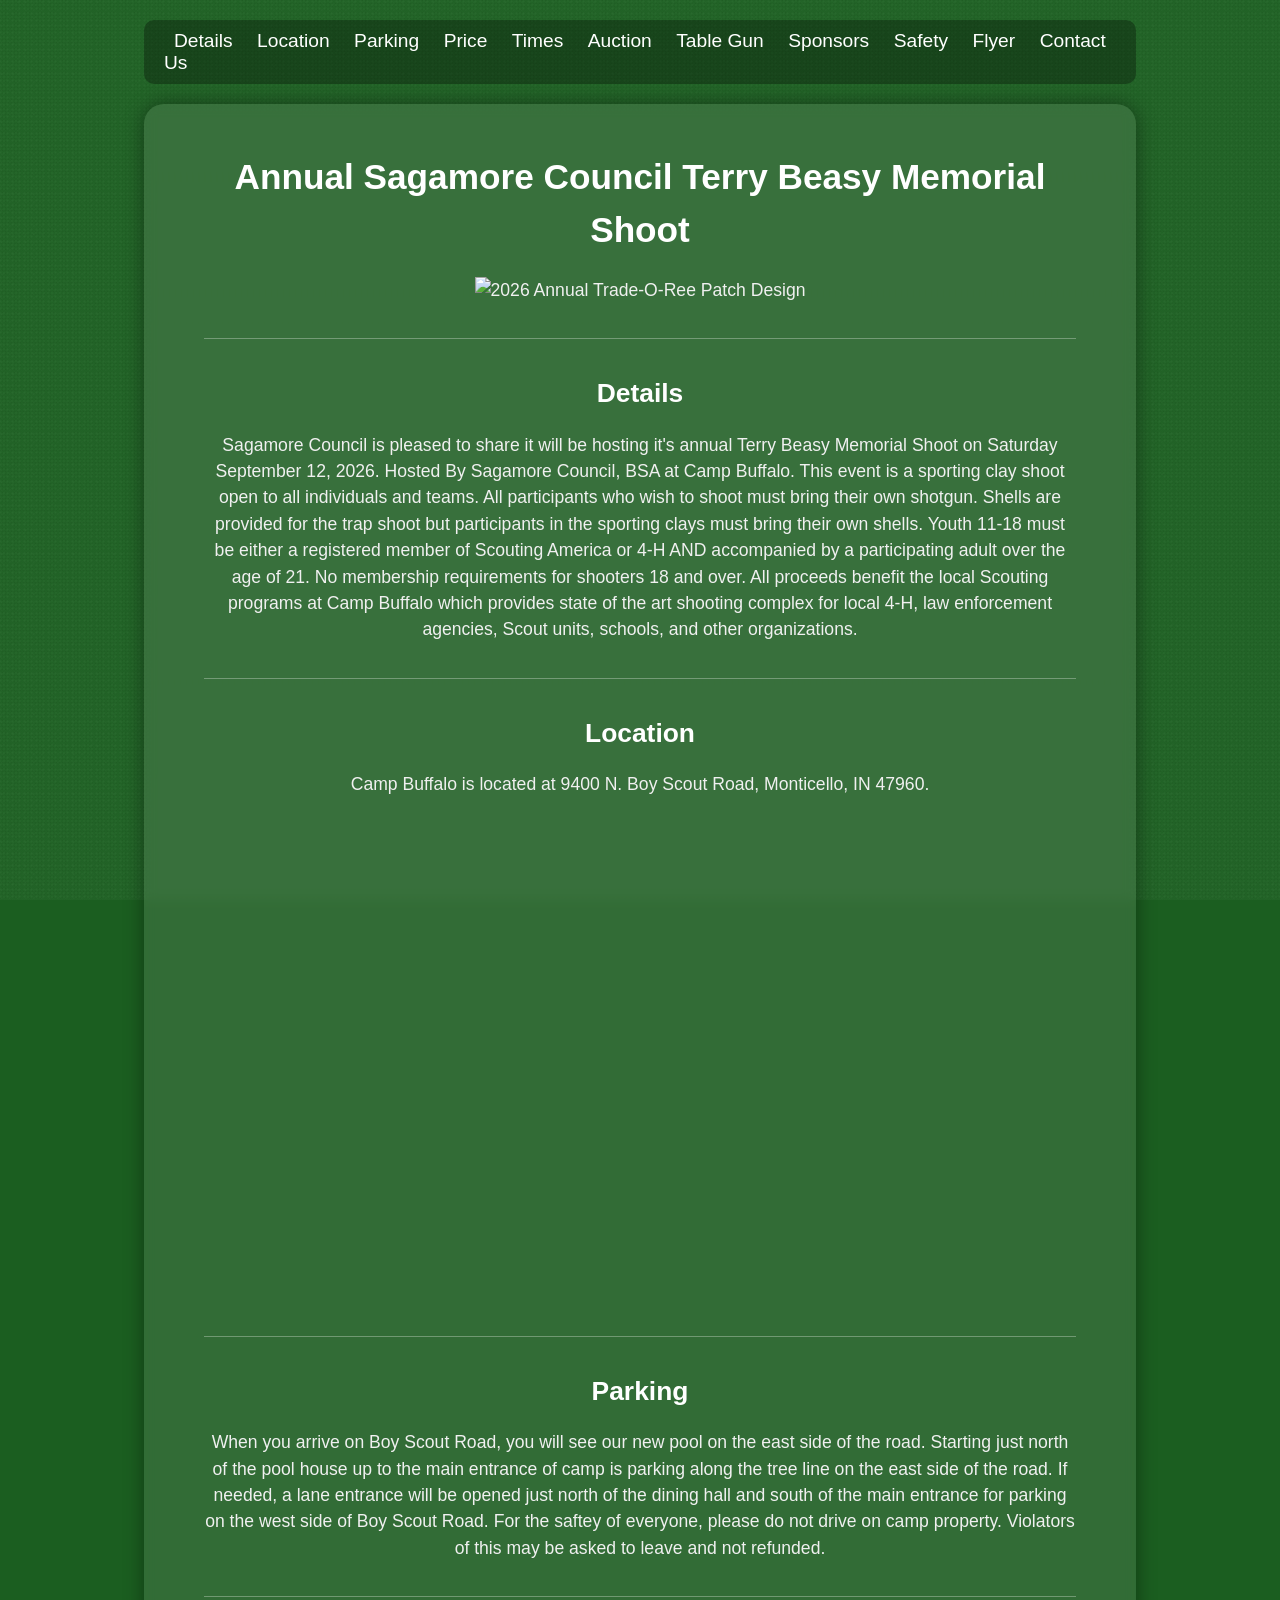
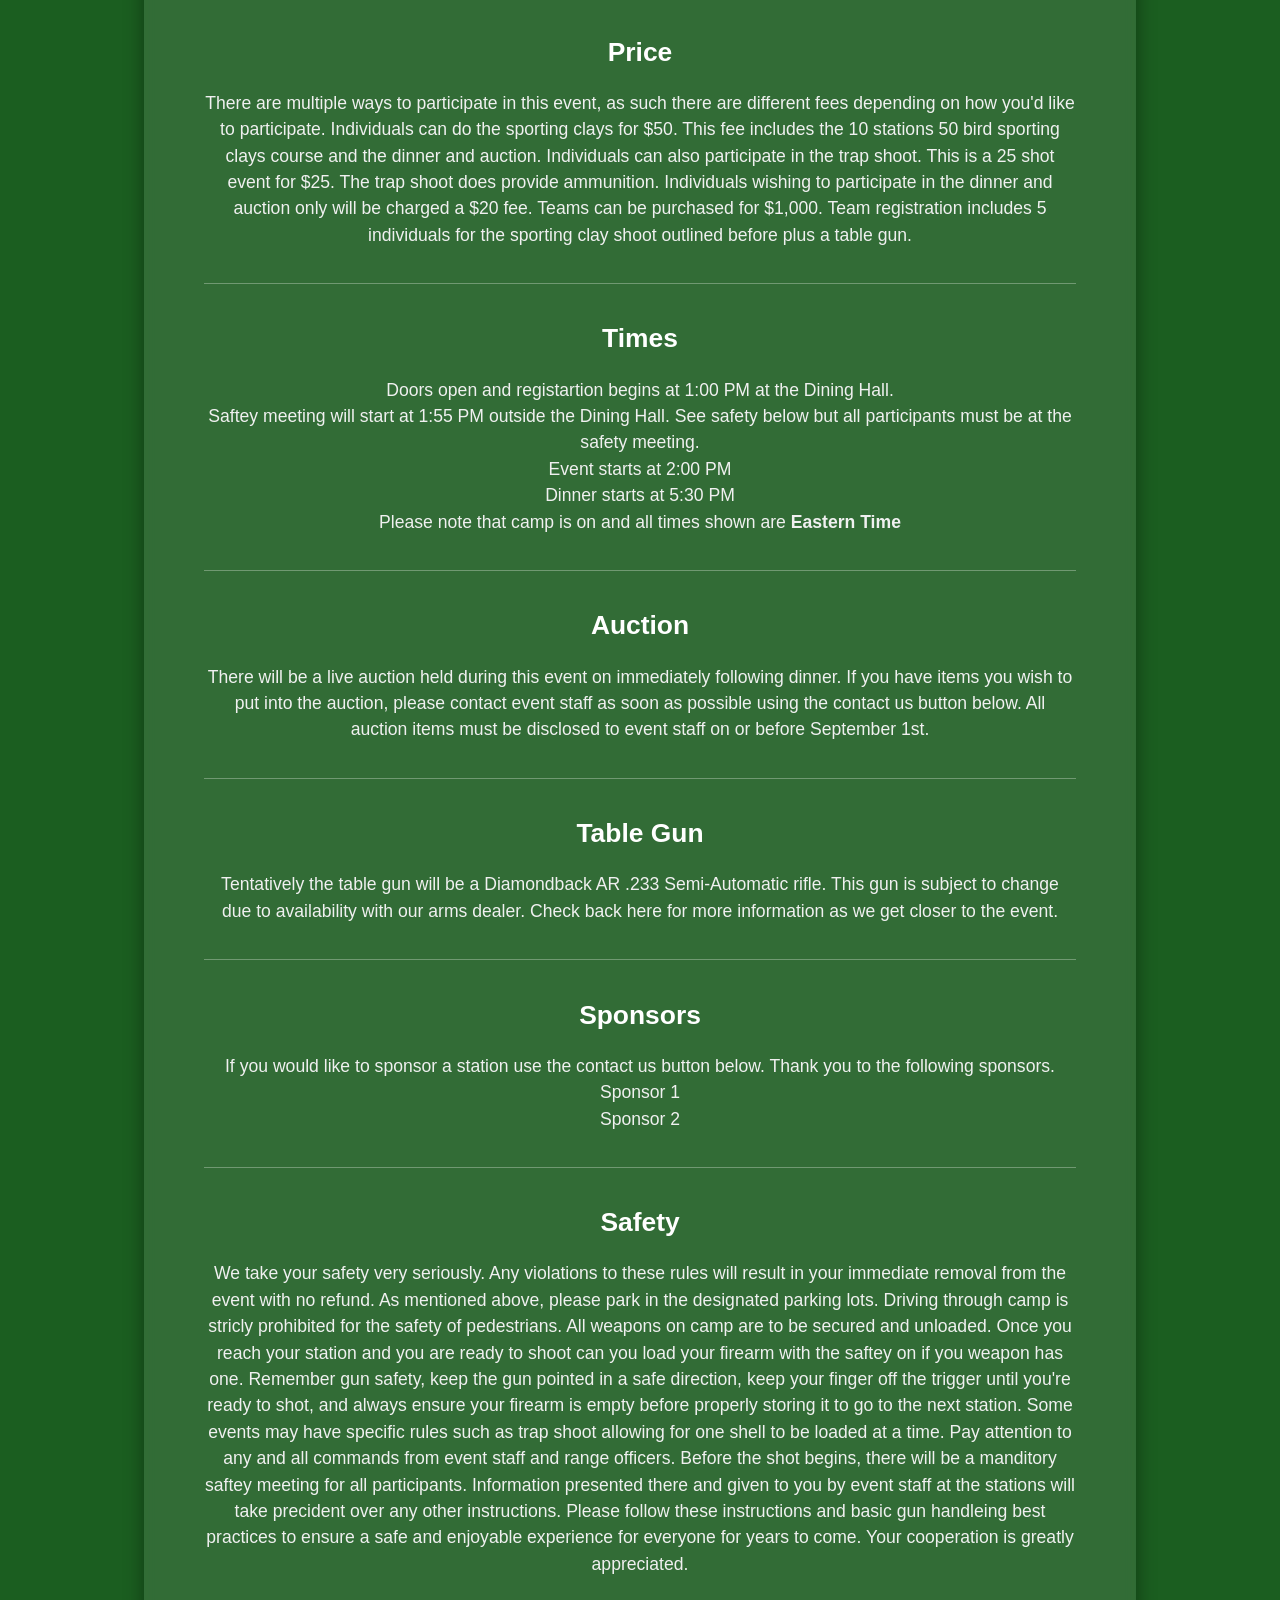
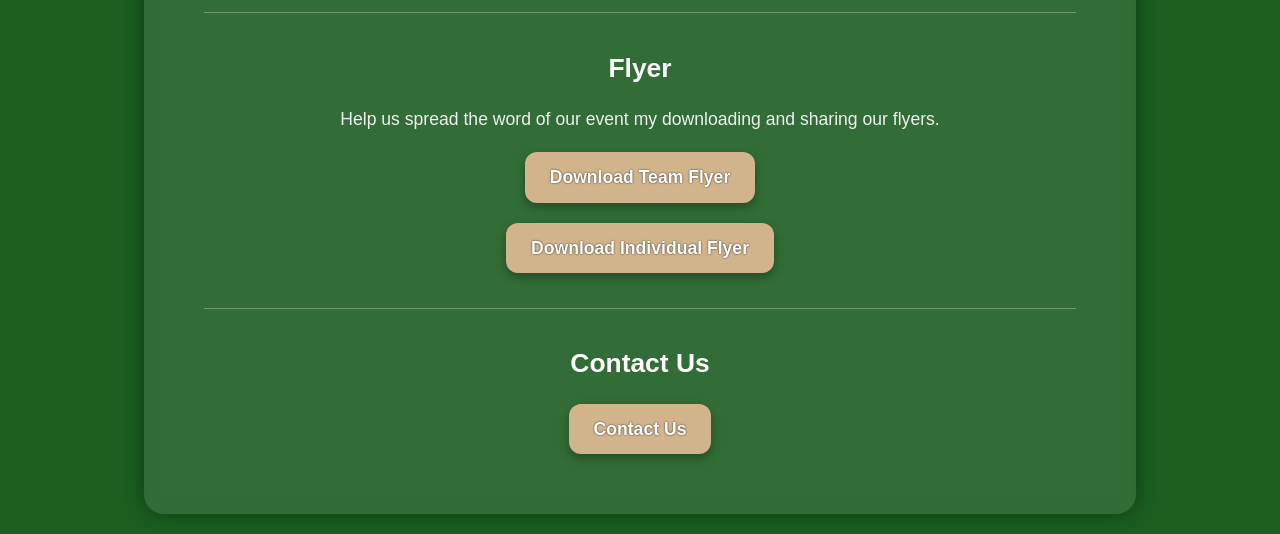
==== index.html @ 4e675dd2 "minor changes" ====
<!DOCTYPE html>
<html lang="en">
  <head>
    <meta charset="UTF-8" />
    <!-- Ensure responsive behavior on mobile devices -->
    <meta name="viewport" content="width=device-width, initial-scale=1" />
    <title>Trade-O-Ree</title>
    <link rel="stylesheet" href="css/index.css" />
  </head>
  <body>
    <div class="menu">
      <button class="menu-toggle">☰ Menu</button>
      <div class="menu-items">
        <a href="#details">Details</a>
        <a href="#location">Location</a>
        <a href="#parking">Parking</a>
        <a href="#price">Price</a>
        <a href="#times">Times</a>
        <a href="#auction">Auction</a>
        <a href="#table-gun">Table Gun</a>
        <a href="#sponsors">Sponsors</a>
        <a href="#safety">Safety</a>
        <a href="#flyer">Flyer</a>
        <a href="#contact-us">Contact Us</a>
      </div>
    </div>
    <div class="content">
      <h1>
        Annual Sagamore Council Terry Beasy Memorial Shoot
      </h1>
      <div class="image-container">
        <img src="/images/logo.png" alt="2026 Annual Trade-O-Ree Patch Design"/>
      </div>
      <hr>
      <h2 id="details">
        Details
      </h2>
      <p>
        Sagamore Council is pleased to share it will be hosting it's annual Terry Beasy Memorial Shoot on Saturday September 12, 2026. Hosted By Sagamore Council, BSA at Camp Buffalo. This event is a sporting clay shoot open to all individuals and teams. All participants who wish to shoot must bring their own shotgun. Shells are provided for the trap shoot but participants in the sporting clays must bring their own shells. Youth 11-18 must be either a registered member of Scouting America or 4-H AND accompanied by a participating adult over the age of 21. No membership requirements for shooters 18 and over. All proceeds benefit the local Scouting programs at Camp Buffalo which provides state of the art shooting complex for local 4-H, law enforcement agencies, Scout units, schools, and other organizations.
      </p>
      <hr>
      <h2 id="location">
        Location
      </h2>
      <p>
        Camp Buffalo is located at 9400 N. Boy Scout Road, Monticello, IN 47960.
        <br><br>
        <div class="location-map">
          <iframe src="https://www.google.com/maps/embed?pb=!1m18!1m12!1m3!1d3577.8941234179297!2d-86.73097756455464!3d40.88787460000003!2m3!1f0!2f0!3f0!3m2!1i1024!2i768!4f13.1!3m3!1m2!1s0x8813b83a3d35df85%3A0x8cc5e13fc4581c1a!2sCamp%20Buffalo%2C%20Sagamore%20Council%2C%20Boy%20Scouts%20of%20America!5e1!3m2!1sen!2sus!4v1775480855046!5m2!1sen!2sus" width="600" height="450" style="border:0;" allowfullscreen="" loading="lazy" referrerpolicy="no-referrer-when-downgrade"></iframe>
        </div>
      </p>
      <hr>
      <h2 id="parking">
        Parking
      </h2>
      <p>
        When you arrive on Boy Scout Road, you will see our new pool on the east side of the road. Starting just north of the pool house up to the main entrance of camp is parking along the tree line on the east side of the road. If needed, a lane entrance will be opened just north of the dining hall and south of the main entrance for parking on the west side of Boy Scout Road. For the saftey of everyone, please do not drive on camp property. Violators of this may be asked to leave and not refunded.
      </p>
      <hr>
      <h2 id="price">
        Price
      </h2>
      <p>
        There are multiple ways to participate in this event, as such there are different fees depending on how you'd like to participate. Individuals can do the sporting clays for $50. This fee includes the 10 stations 50 bird sporting clays course and the dinner and auction. Individuals can also participate in the trap shoot. This is a 25 shot event for $25. The trap shoot does provide ammunition. Individuals wishing to participate in the dinner and auction only will be charged a $20 fee. Teams can be purchased for $1,000. Team registration includes 5 individuals for the sporting clay shoot outlined before plus a table gun.
      </p>
      <hr>
      <h2 id="times">
        Times
      </h2>
      <p>
        Doors open and registartion begins at 1:00 PM at the Dining Hall.
        <br>
        Saftey meeting will start at 1:55 PM outside the Dining Hall. See safety below but all participants must be at the safety meeting.
        <br>
        Event starts at 2:00 PM
        <br>
        Dinner starts at 5:30 PM
        <br>
        Please note that camp is on and all times shown are <b>Eastern Time</b>
      </p>
      <hr>
      <h2 id="auction">
        Auction
      </h2>
      <p>
        There will be a live auction held during this event on immediately following dinner. If you have items you wish to put into the auction, please contact event staff as soon as possible using the contact us button below. All auction items must be disclosed to event staff on or before September 1st.
      </p>
      <hr>
      <h2 id="table-gun">
        Table Gun
      </h2>
      <p>
        Tentatively the table gun will be a Diamondback AR .233 Semi-Automatic rifle. This gun is subject to change due to availability with our arms dealer. Check back here for more information as we get closer to the event.
      </p>
      <hr>
      <h2 id="sponsors">
        Sponsors
      </h2>
      <p>
        If you would like to sponsor a station use the contact us button below. Thank you to the following sponsors. 
        <br>Sponsor 1
        <br>Sponsor 2
      </p>
      <hr>
      <h2 id="safety">
        Safety
      </h2>
      <p>
        We take your safety very seriously. Any violations to these rules will result in your immediate removal from the event with no refund. As mentioned above, please park in the designated parking lots. Driving through camp is stricly prohibited for the safety of pedestrians. All weapons on camp are to be secured and unloaded. Once you reach your station and you are ready to shoot can you load your firearm with the saftey on if you weapon has one. Remember gun safety, keep the gun pointed in a safe direction, keep your finger off the trigger until you're ready to shot, and always ensure your firearm is empty before properly storing it to go to the next station. Some events may have specific rules such as trap shoot allowing for one shell to be loaded at a time. Pay attention to any and all commands from event staff and range officers. Before the shot begins, there will be a manditory saftey meeting for all participants. Information presented there and given to you by event staff at the stations will take precident over any other instructions. Please follow these instructions and basic gun handleing best practices to ensure a safe and enjoyable experience for everyone for years to come. Your cooperation is greatly appreciated.
      </p>
      <hr>
      <h2 id="flyer">
        Flyer
      </h2>
      <p>
        Help us spread the word of our event my downloading and sharing our flyers.
        <br>
        <div class="button-container">
          <a href="/flyer/2026 Shoot for Youth Corporate Sponsor.pdf" class="cta-button" download>Download Team Flyer</a>
        </div>
        <div class="button-container">
          <a href="/flyer/2026 Shoot for Youth.pdf" class="cta-button" download>Download Individual Flyer</a>
        </div>
      </p>
      <hr>
      <h2 class="contact-us">
        Contact Us
      </h2>
      <div class="button-container">
        <a href="mailto:stephenwbowman@yahoo.com?subject=2026%20Terry%20Beasy%20Memorial%20Shoot" class="cta-button" download>Contact Us</a>
      </div>
    </div>
    <script>
      const toggleButton = document.querySelector(".menu-toggle");
      const menuItems = document.querySelector(".menu-items");
      toggleButton.addEventListener("click", () => {
        menuItems.classList.toggle("show");
      });
    </script>
  </body>
</html>
---- css/index.css ----
html {
    /* Base deep red color */
    background-color: #1B5E20;

    /* High-noise fuzzy felt texture using multiple radial gradients */
    background-image:
        radial-gradient(rgba(255,255,255,0.05) 0.5px, transparent 1px),
        radial-gradient(rgba(0,0,0,0.05) 0.5px, transparent 1px),
        radial-gradient(rgba(200,255,200,0.04) 0.5px, transparent 1px),
        radial-gradient(rgba(0,90,0,0.04) 0.5px, transparent 1px),
        radial-gradient(rgba(220,255,220,0.03) 0.5px, transparent 1px),
        radial-gradient(rgba(0,70,0,0.03) 0.5px, transparent 1px),
        radial-gradient(rgba(180,255,180,0.02) 0.5px, transparent 1px),
        radial-gradient(rgba(0,50,0,0.02) 0.5px, transparent 1px),
        radial-gradient(rgba(210,255,210,0.015) 0.5px, transparent 1px),
        radial-gradient(rgba(0,40,0,0.015) 0.5px, transparent 1px);

    /* Small sizes to make the noise dense */
    background-size: 2px 2px, 3px 3px, 4px 4px, 5px 5px, 6px 6px, 7px 7px, 8px 8px, 9px 9px, 10px 10px, 12px 12px;

    /* Slight offsets to break patterns */
    background-position: 0 0, 1px 2px, 2px 3px, 3px 1px, 4px 5px, 5px 2px, 6px 6px, 7px 4px, 8px 9px, 10px 6px;

    background-repeat: repeat;
    background-attachment: fixed;

    margin: 0;
    padding: 0;
    font-family: sans-serif;
}

body {
    margin: 0;
    padding: 0;
    min-height: 100vh;
    padding: 20px;
}

.content {
    width: 80%;
    margin: 20px auto 0 auto;   /* 20px margin above content so it's below menu */
    background-color: rgba(120, 150, 120, 0.25); 
    padding: 40px 60px;         
    box-sizing: border-box;
    border-radius: 20px;                
    backdrop-filter: blur(6px);
    box-shadow: 0 0 20px rgba(0, 0, 0, 0.4);
    color: #f0f0f0;
    font-family: "Segoe UI", sans-serif;
    line-height: 1.5;
    font-size: 1.1rem;
}
@media (max-width: 768px) {
    .content {
        width: 90%;
        padding: 30px 20px; /* optional: reduce padding on small screens */
    }
}

.content h1,
.content h2,
.content h3 {
    margin-top: 0.2em;
    margin-bottom: 0.2em;
    color: #ffffff;
    text-align: center;
}

.content p {
    margin-bottom: 1.2rem;
    text-align: center;
}

.content hr {
    border: none;
    border-top: 1px solid rgba(255,255,255,0.3);
    margin: 2em 0;
}

/* Make iframes fully responsive */
.iframe-container {
    position: relative;
    width: 100%;
    padding-bottom: 75%; /* 4:3 aspect ratio */
    height: 0;
    overflow: hidden;
}

.iframe-container iframe {
    position: absolute;
    top: 0;
    left: 0;
    width: 100%;
    height: 100%;
    border: 0;
}

.location-map {
    max-width: 600px;
    width: 100%;
    aspect-ratio: 4 / 3;
    margin: 0 auto;
}

.location-map iframe {
    width: 100%;
    height: 100%;
    border: 0;
}

/* Hotel grid: max 3 columns */
.hotels-grid {
    display: grid;
    grid-template-columns: repeat(3, 1fr); /* max 3 columns */
    gap: 20px;
}

/* Stack for smaller screens */
@media (max-width: 1024px) {
    .hotels-grid {
        grid-template-columns: repeat(2, 1fr); /* 2 columns on tablets */
    }
}

@media (max-width: 768px) {
    .hotels-grid {
        grid-template-columns: 1fr; /* 1 column on phones */
    }
}

.menu {
  width: 80%;
  margin: 0 auto;
  display: flex;
  justify-content: space-around;
  flex-wrap: wrap;
  background-color: rgba(0,0,0,0.3);
  padding: 10px 20px;
  border-radius: 10px;
  box-sizing: border-box;
  position: sticky;
  top: 20px;
  z-index: 1000;
}

.menu-items a {
  color: #fff;
  text-decoration: none;
  margin: 0 10px;
  font-size: 1.2rem;
}

/* Toggle button hidden on desktop */
.menu-toggle {
  display: none;
  background: none;
  border: none;
  color: #fff;
  font-size: 1.5rem;
  cursor: pointer;
}

/* MOBILE ONLY */
@media (max-width: 768px) {
  .menu {
    width: 90%;
    flex-direction: column;
    align-items: flex-start;
  }

  .menu-toggle {
    display: block;
    margin-bottom: 10px;
  }

  .menu-items {
    display: none;
    flex-direction: column;
    width: 100%;
  }

  .menu-items a {
    margin: 10px 0;
    font-size: 1rem;
  }

  .menu-items.show {
    display: flex;
  }
}

.button-container {
    text-align: center; /* centers the button */
    margin: 20px 0;     /* spacing above and below */
}

.cta-button {
    display: inline-block;
    background-color: #D2B48C; /* Scout uniform tan */
    color: #fff; /* text color */ 
    font-family: "Segoe UI", sans-serif;
    font-size: 1.1rem;
    font-weight: bold;
    padding: 12px 25px;
    border-radius: 12px;
    text-decoration: none;
    transition: background-color 0.3s, transform 0.2s;
    box-shadow: 0 4px 10px rgba(0,0,0,0.3);
    text-shadow: 0 0 2px rgba(0,0,0,0.8);
}

.cta-button:hover {
    background-color: #8B7355; /* darker tan */
    transform: scale(1.05);     /* subtle pop effect */
    box-shadow: 0 6px 14px rgba(0,0,0,0.4);
}

/* Responsive for mobile */
@media (max-width: 768px) {
    .cta-button {
        font-size: 1rem;
        padding: 10px 20px;
    }
}

.image-container {
    width: 100%;
    max-width: 600px;
    margin: 20px auto; /* centers the container */
    border-radius: 15px;
    overflow: hidden;
    text-align: center; /* ensures inline-block children are centered */
}

.image-container img {
    display: inline-block; /* center within text-align */
    max-width: 100%;
    height: auto;
}

.image-grid {
    display: grid;
    grid-template-columns: repeat(3, 1fr); /* 3 per row on desktop */
    gap: 20px;
}

@media (max-width: 1024px) {
    .image-grid {
        grid-template-columns: repeat(2, 1fr); /* 2 per row on tablet */
    }
}

@media (max-width: 768px) {
    .image-grid {
        grid-template-columns: 1fr; /* 1 per row on mobile */
    }
}

.image-grid .image-container img {
    width: 100%;
    height: auto;
    border-radius: 12px;
    display: block;
}
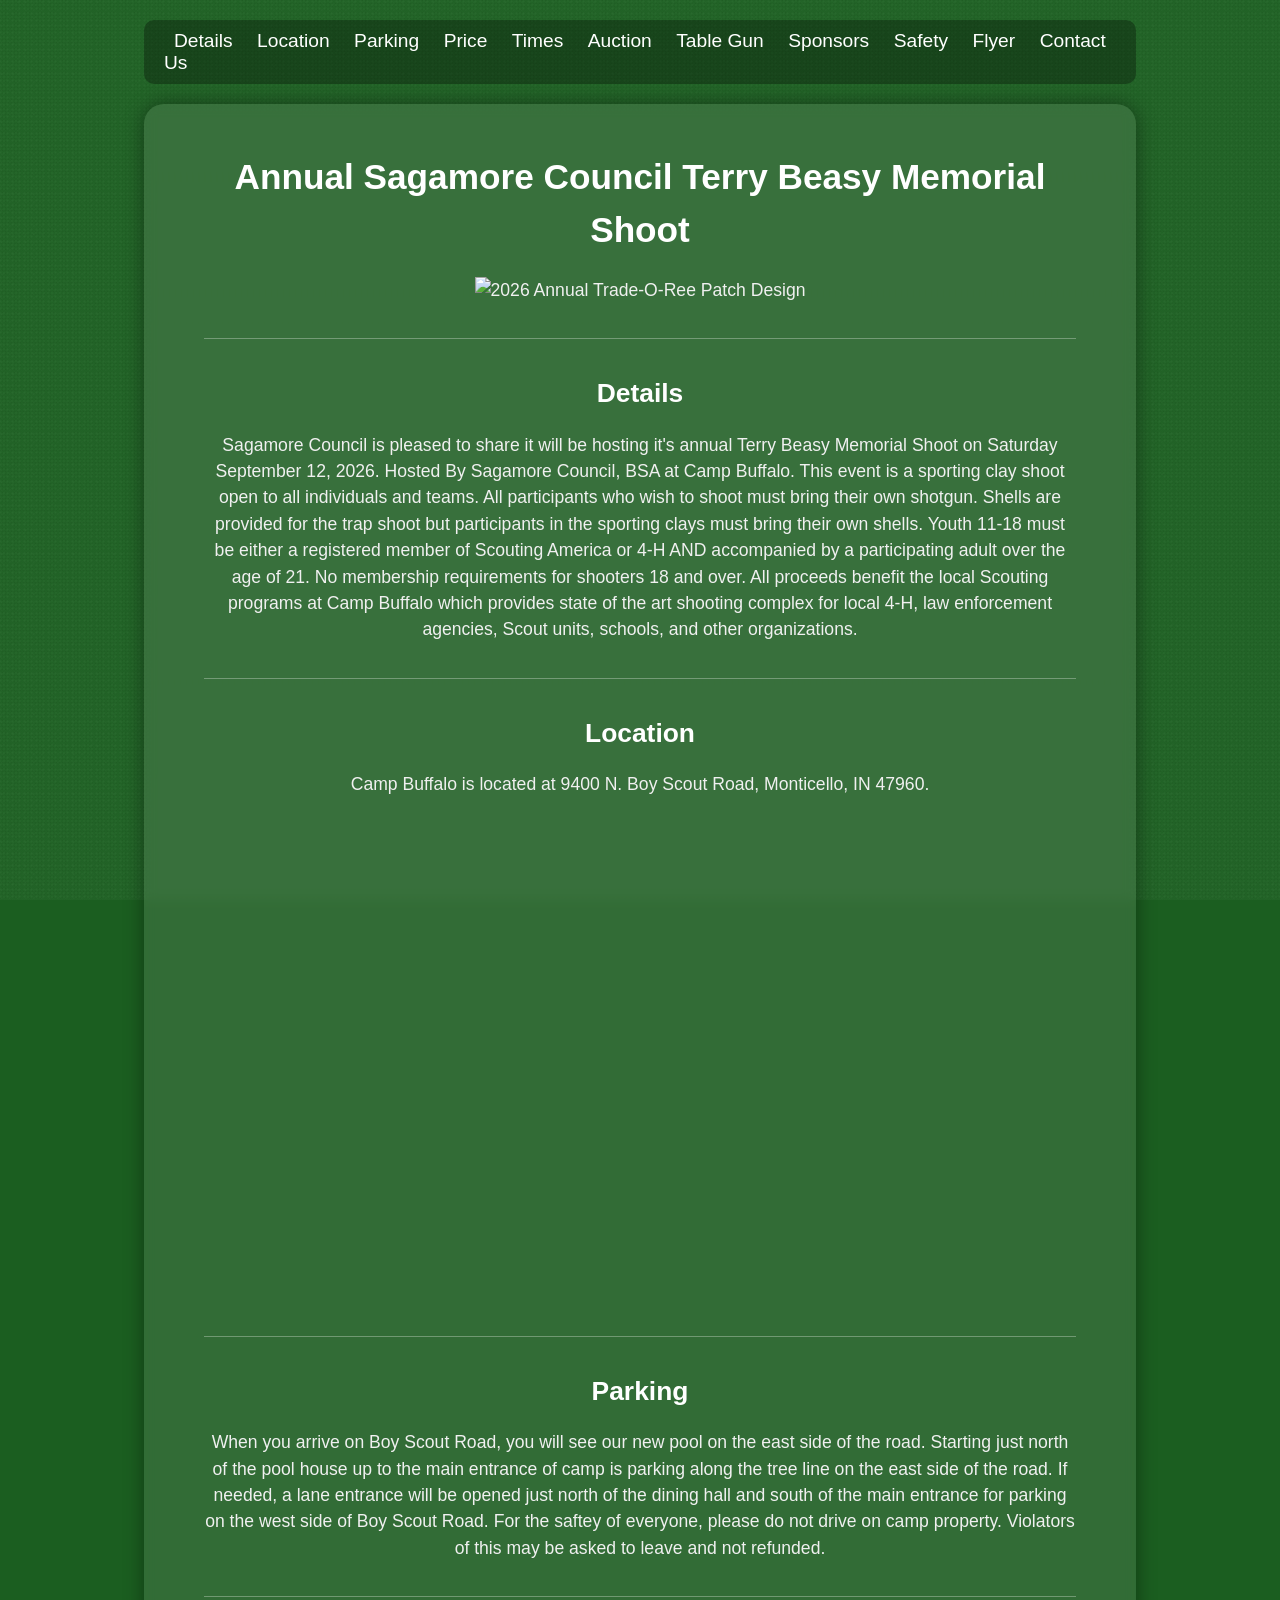
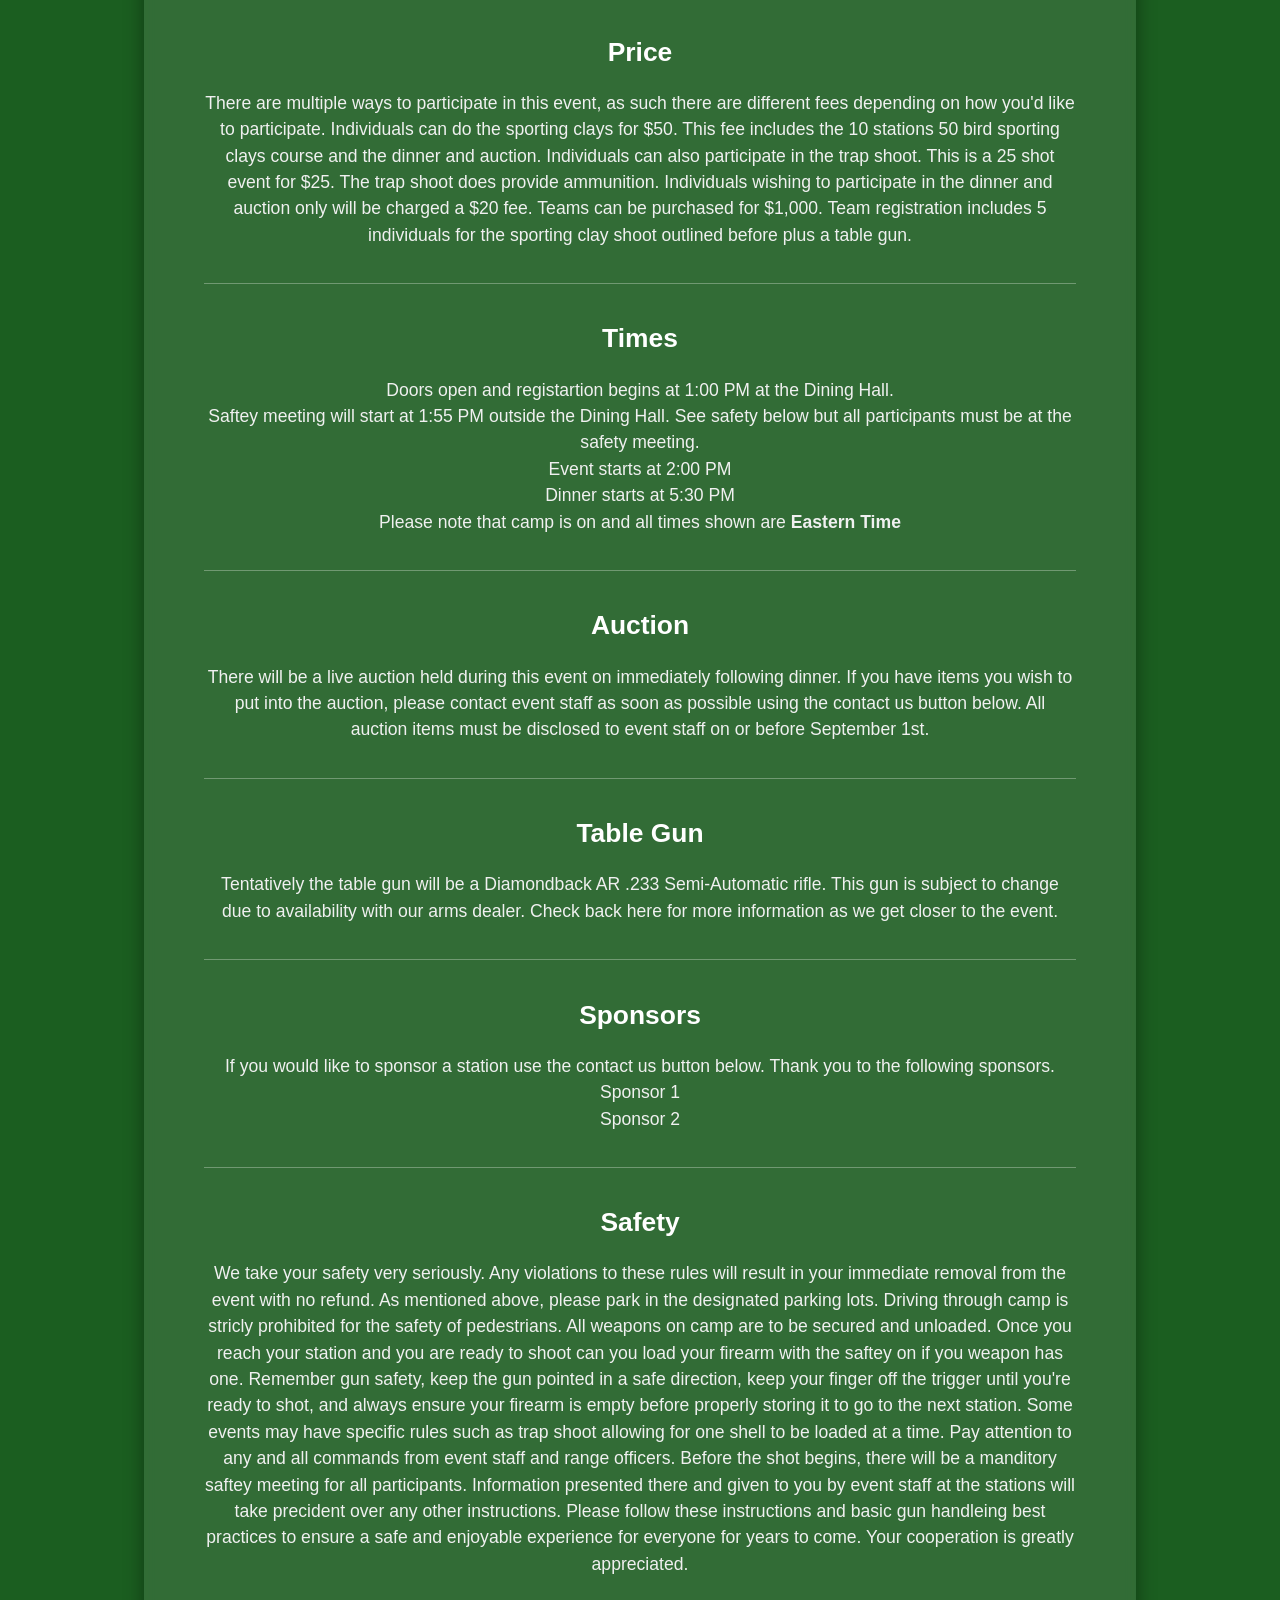
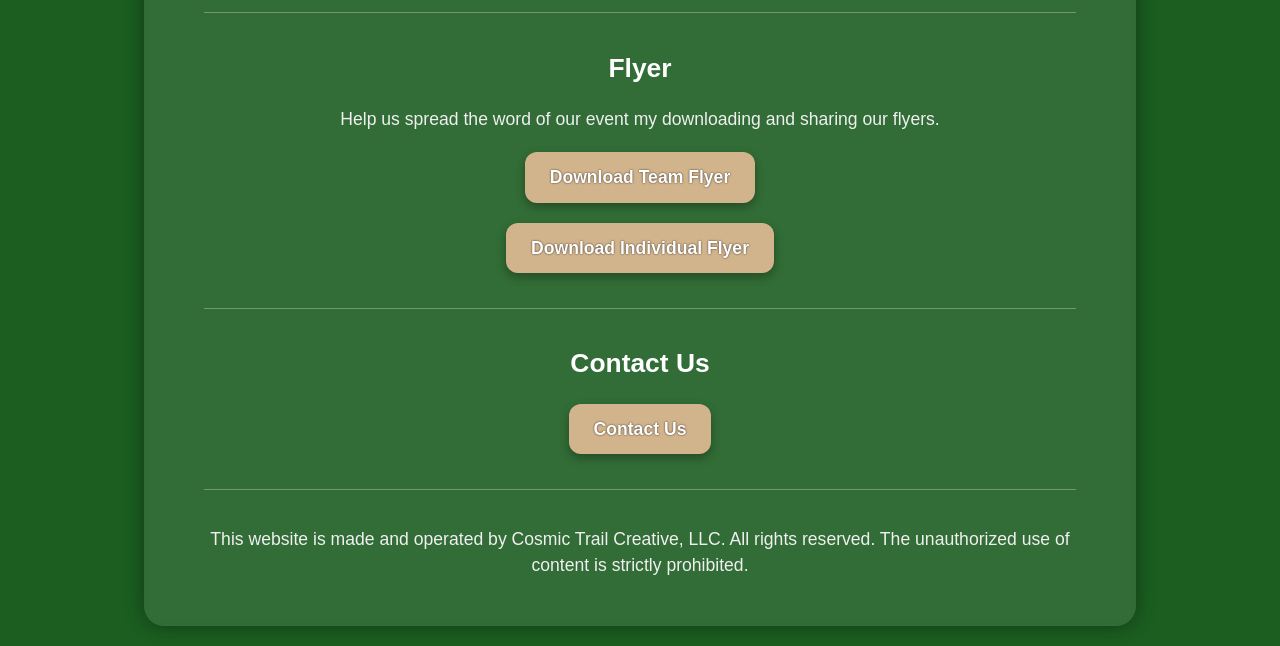
==== commit 9202adf6: "added footer disclaimer" ====
--- a/index.html
+++ b/index.html
@@ -129,6 +129,10 @@
       <div class="button-container">
         <a href="mailto:stephenwbowman@yahoo.com?subject=2026%20Terry%20Beasy%20Memorial%20Shoot" class="cta-button" download>Contact Us</a>
       </div>
+      <hr>
+      <div class="footer">
+        This website is made and operated by Cosmic Trail Creative, LLC. All rights reserved. The unauthorized use of content is strictly prohibited.
+      </div>
     </div>
     <script>
       const toggleButton = document.querySelector(".menu-toggle");
--- a/css/index.css
+++ b/css/index.css
@@ -261,4 +261,9 @@
     height: auto;
     border-radius: 12px;
     display: block;
+}
+
+.footer {
+    margin-bottom: 0.5rem;
+    text-align: center;  
 }
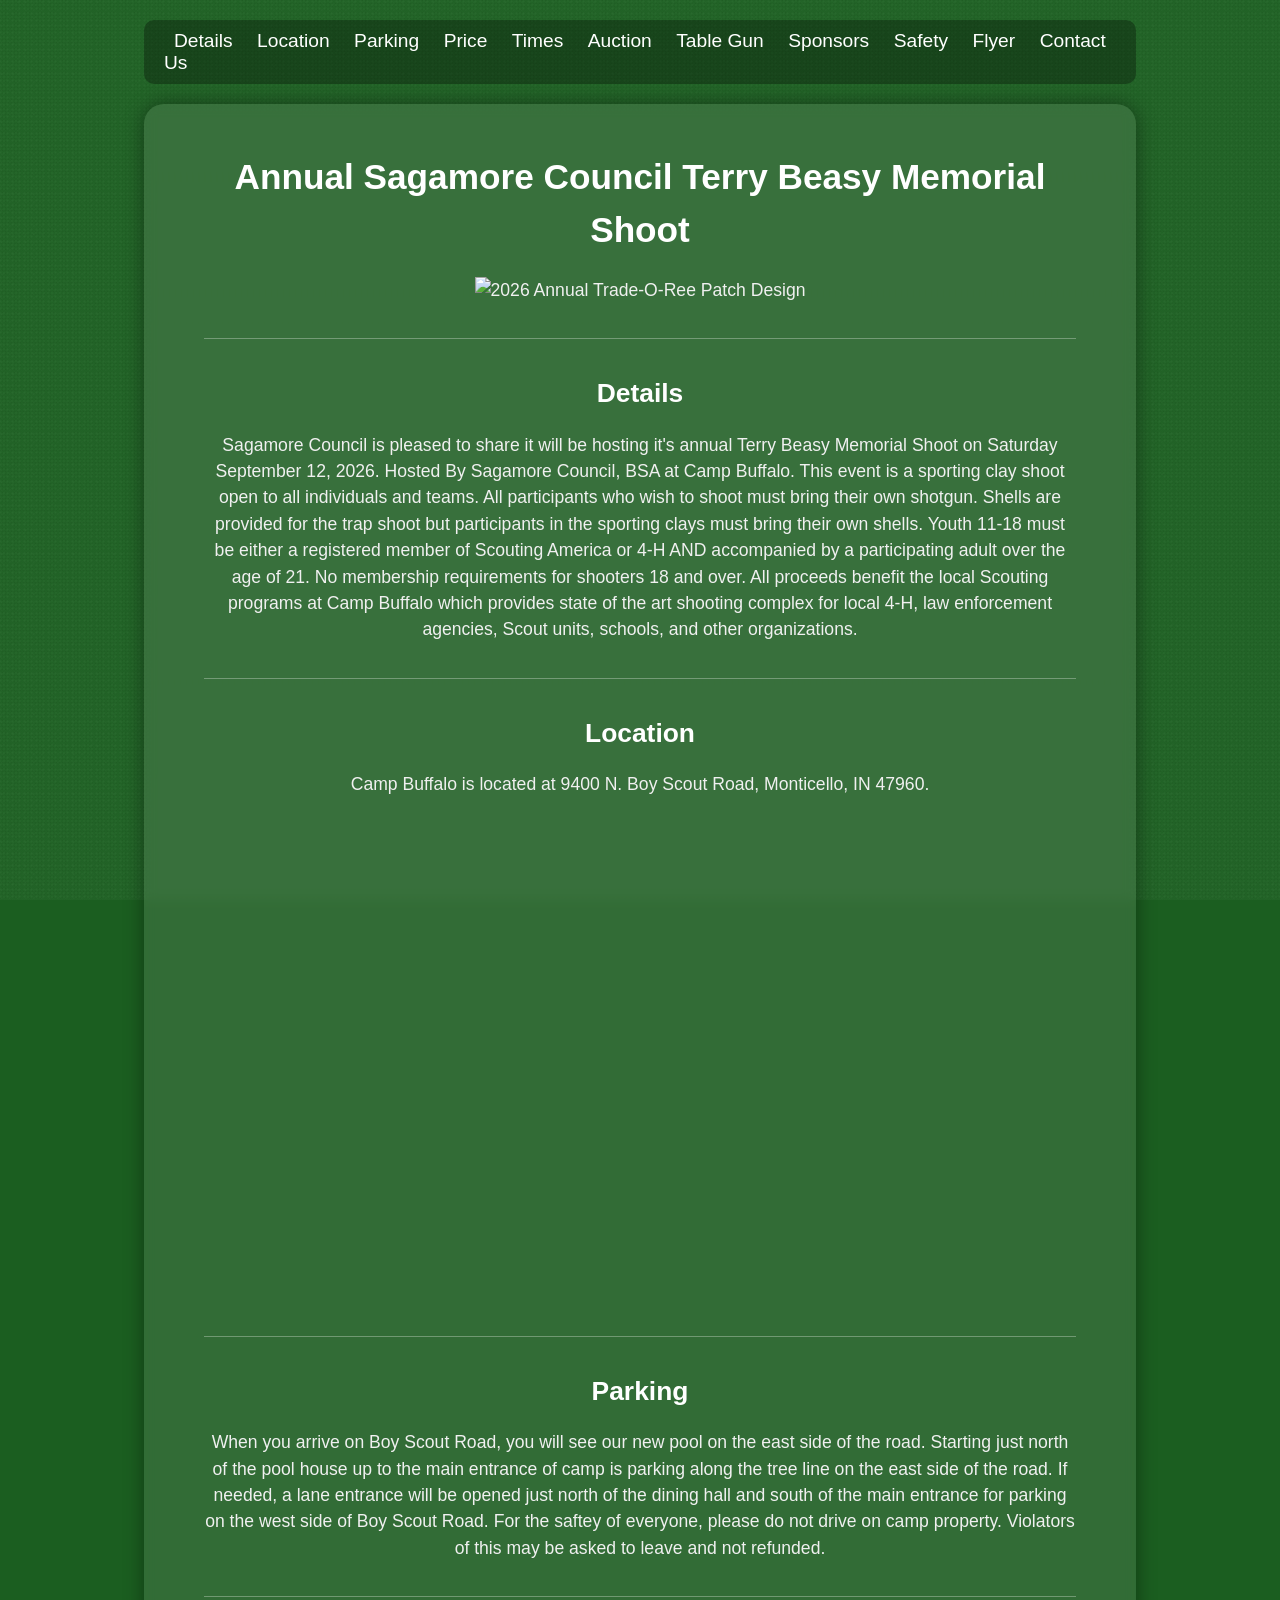
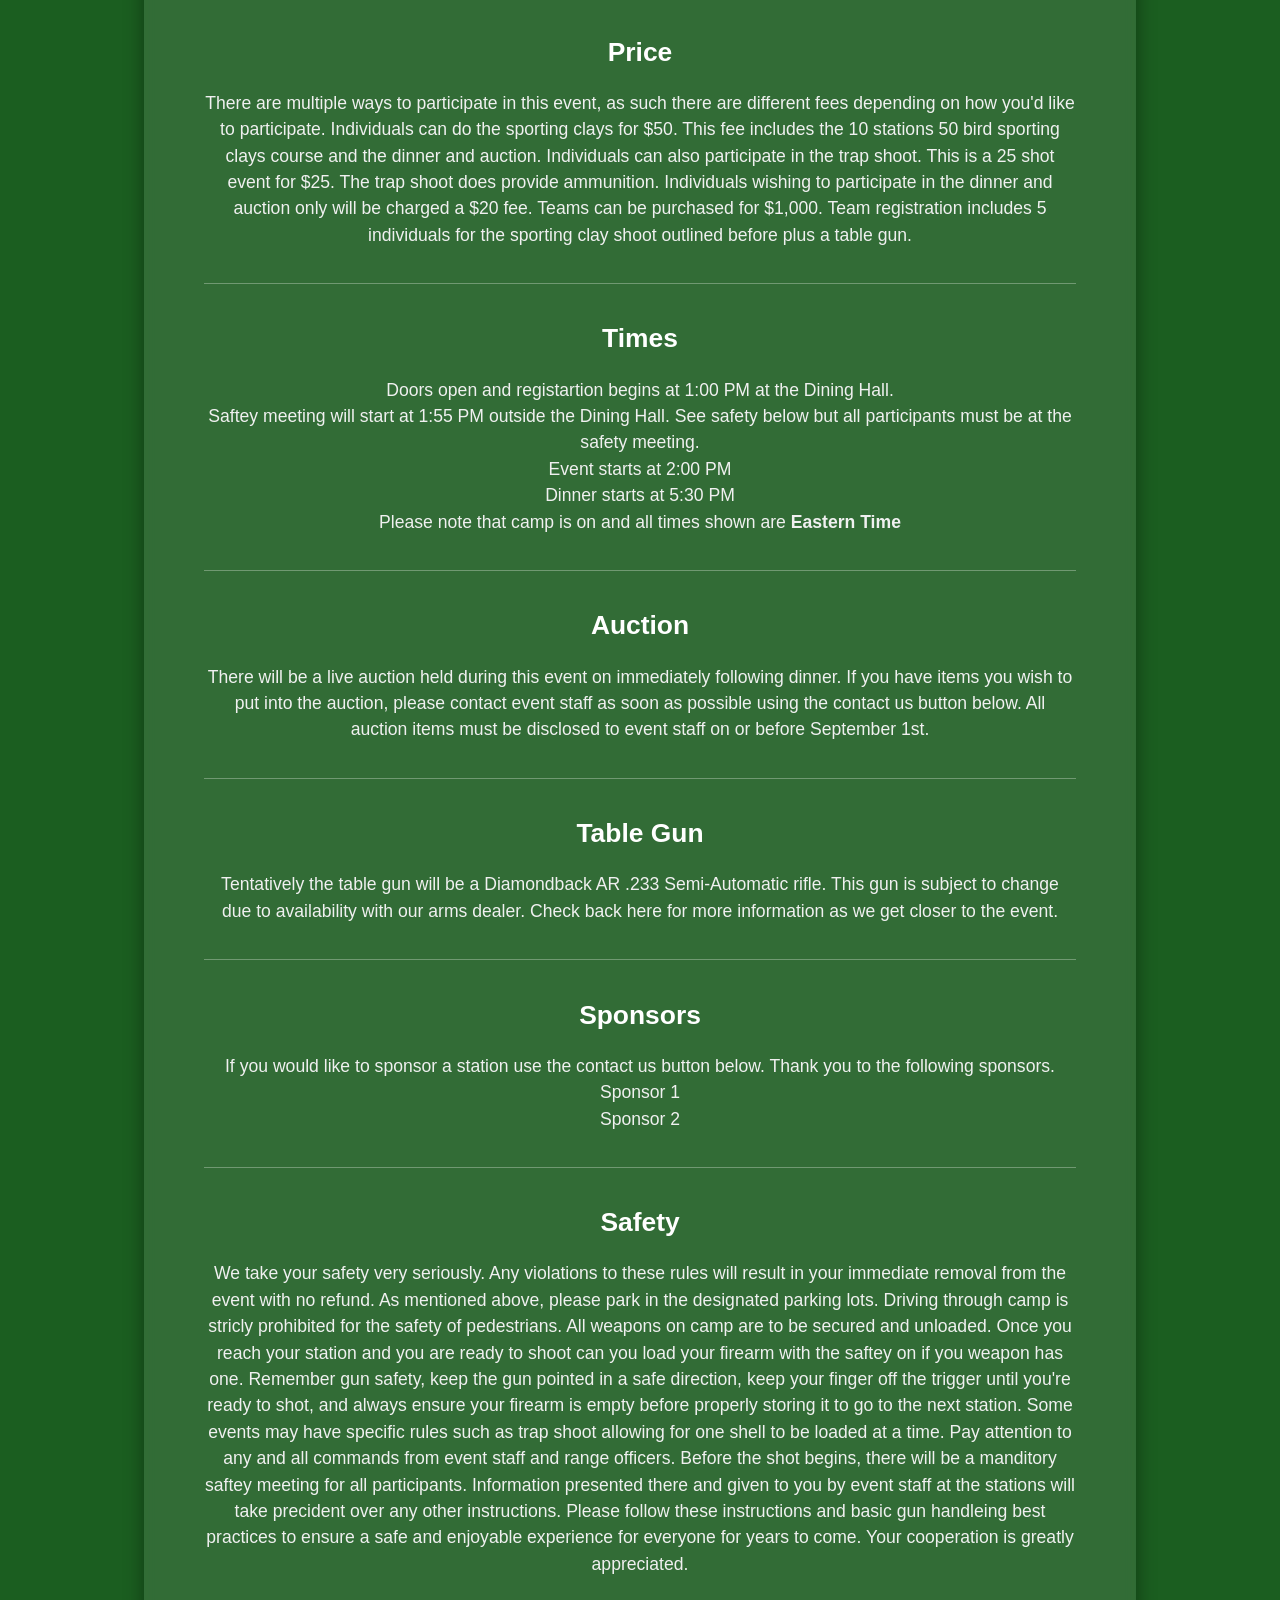
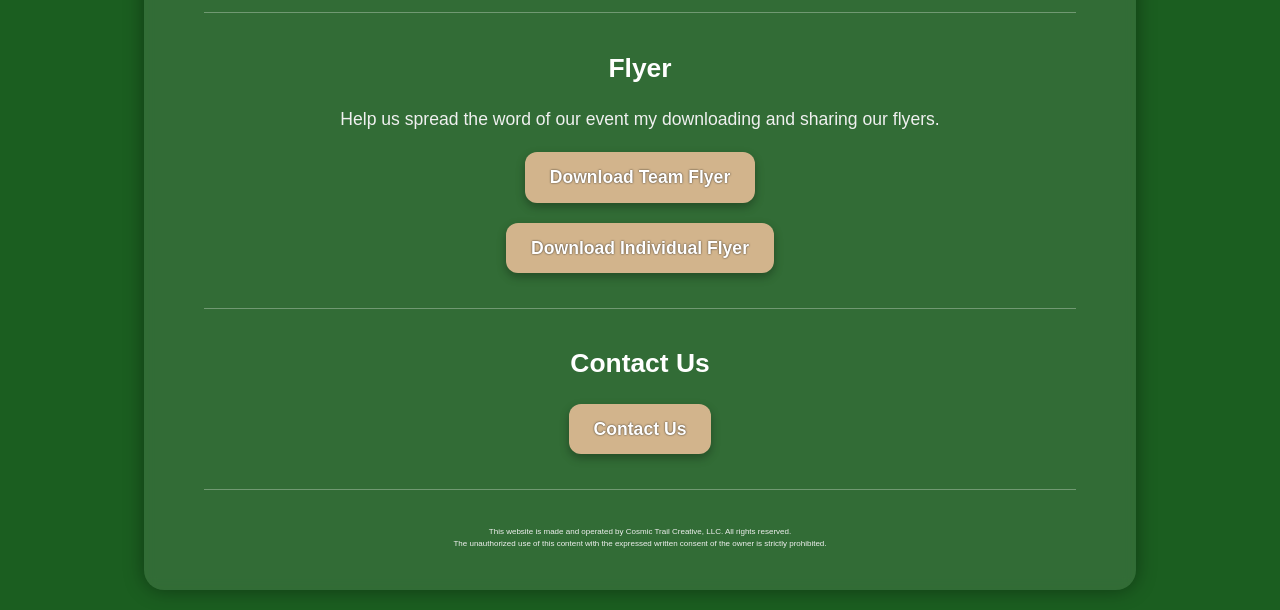
==== commit a22bece8: "footer adjustments" ====
--- a/index.html
+++ b/index.html
@@ -131,7 +131,9 @@
       </div>
       <hr>
       <div class="footer">
-        This website is made and operated by Cosmic Trail Creative, LLC. All rights reserved. The unauthorized use of content is strictly prohibited.
+        This website is made and operated by Cosmic Trail Creative, LLC. All rights reserved.
+        <br>
+        The unauthorized use of this content with the expressed written consent of the owner is strictly prohibited.
       </div>
     </div>
     <script>
--- a/css/index.css
+++ b/css/index.css
@@ -264,6 +264,6 @@
 }
 
 .footer {
-    margin-bottom: 0.5rem;
+    font-size: 0.5rem;
     text-align: center;  
 }
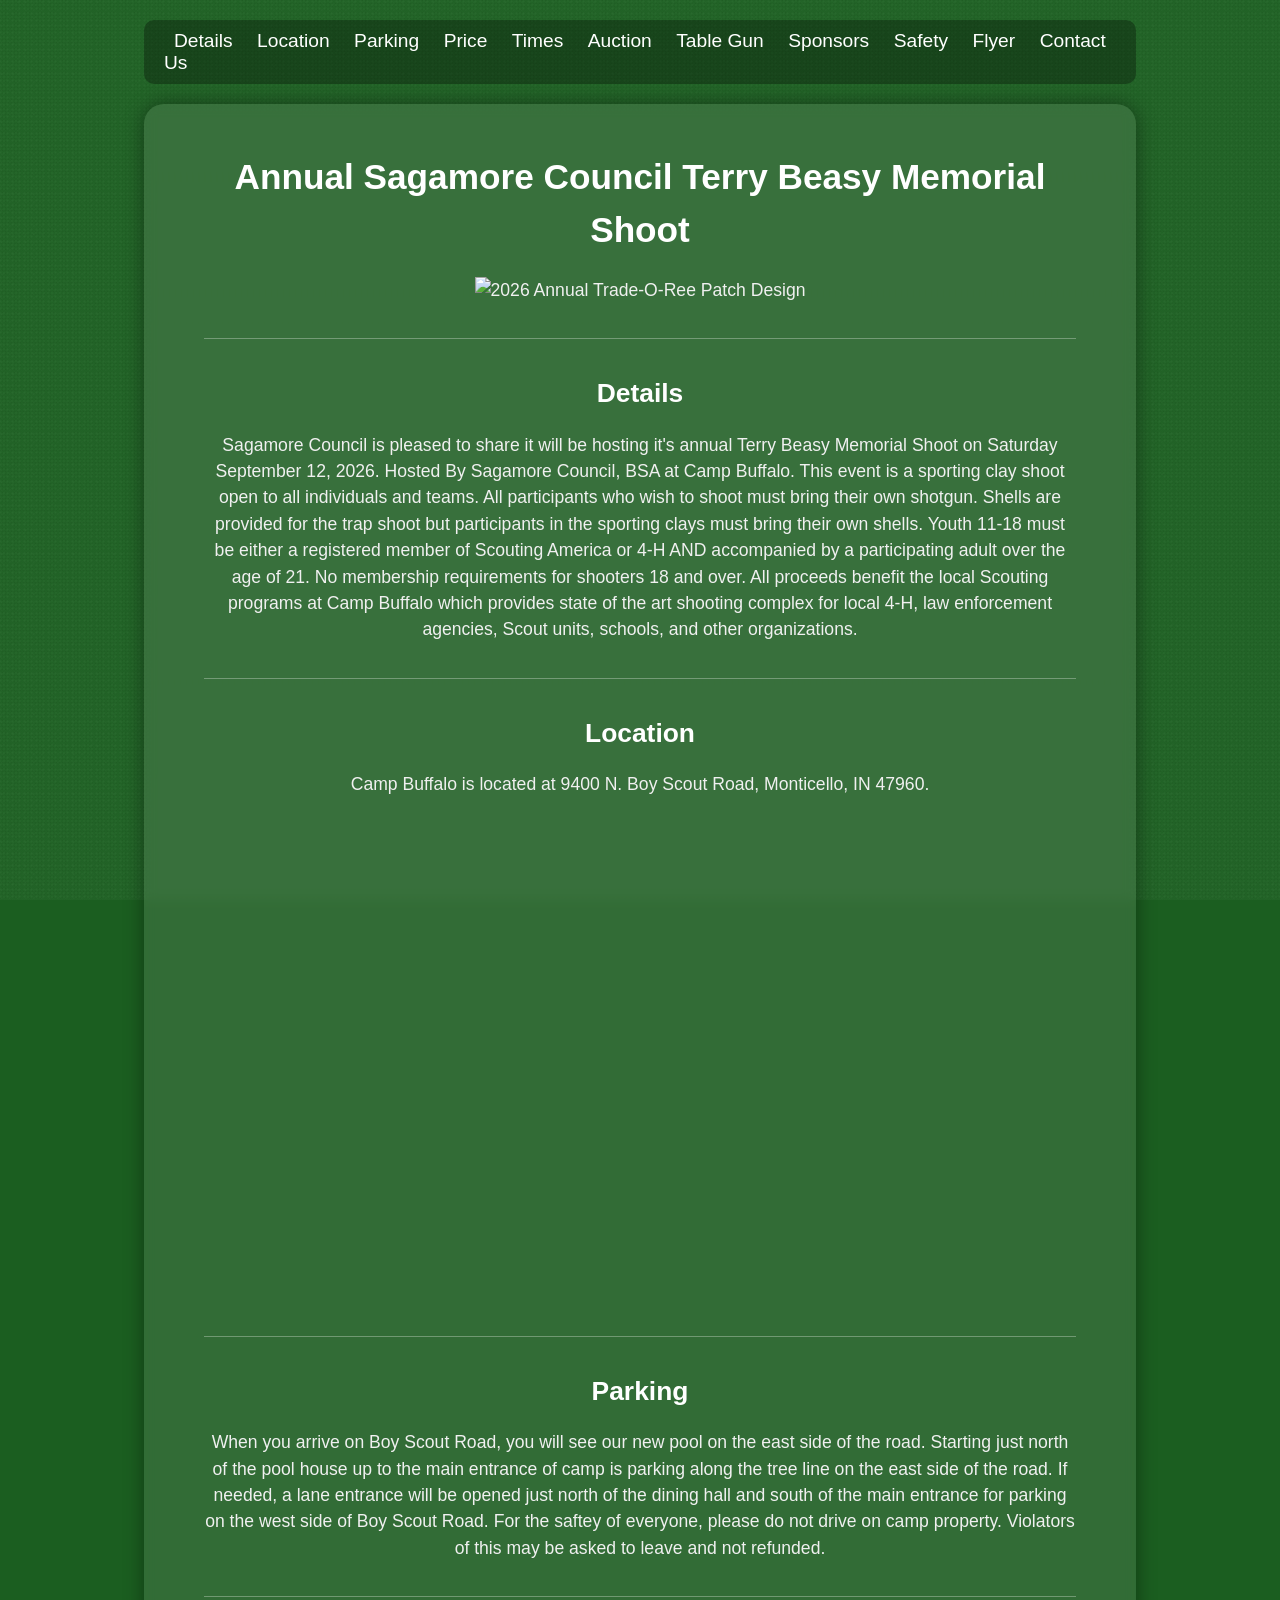
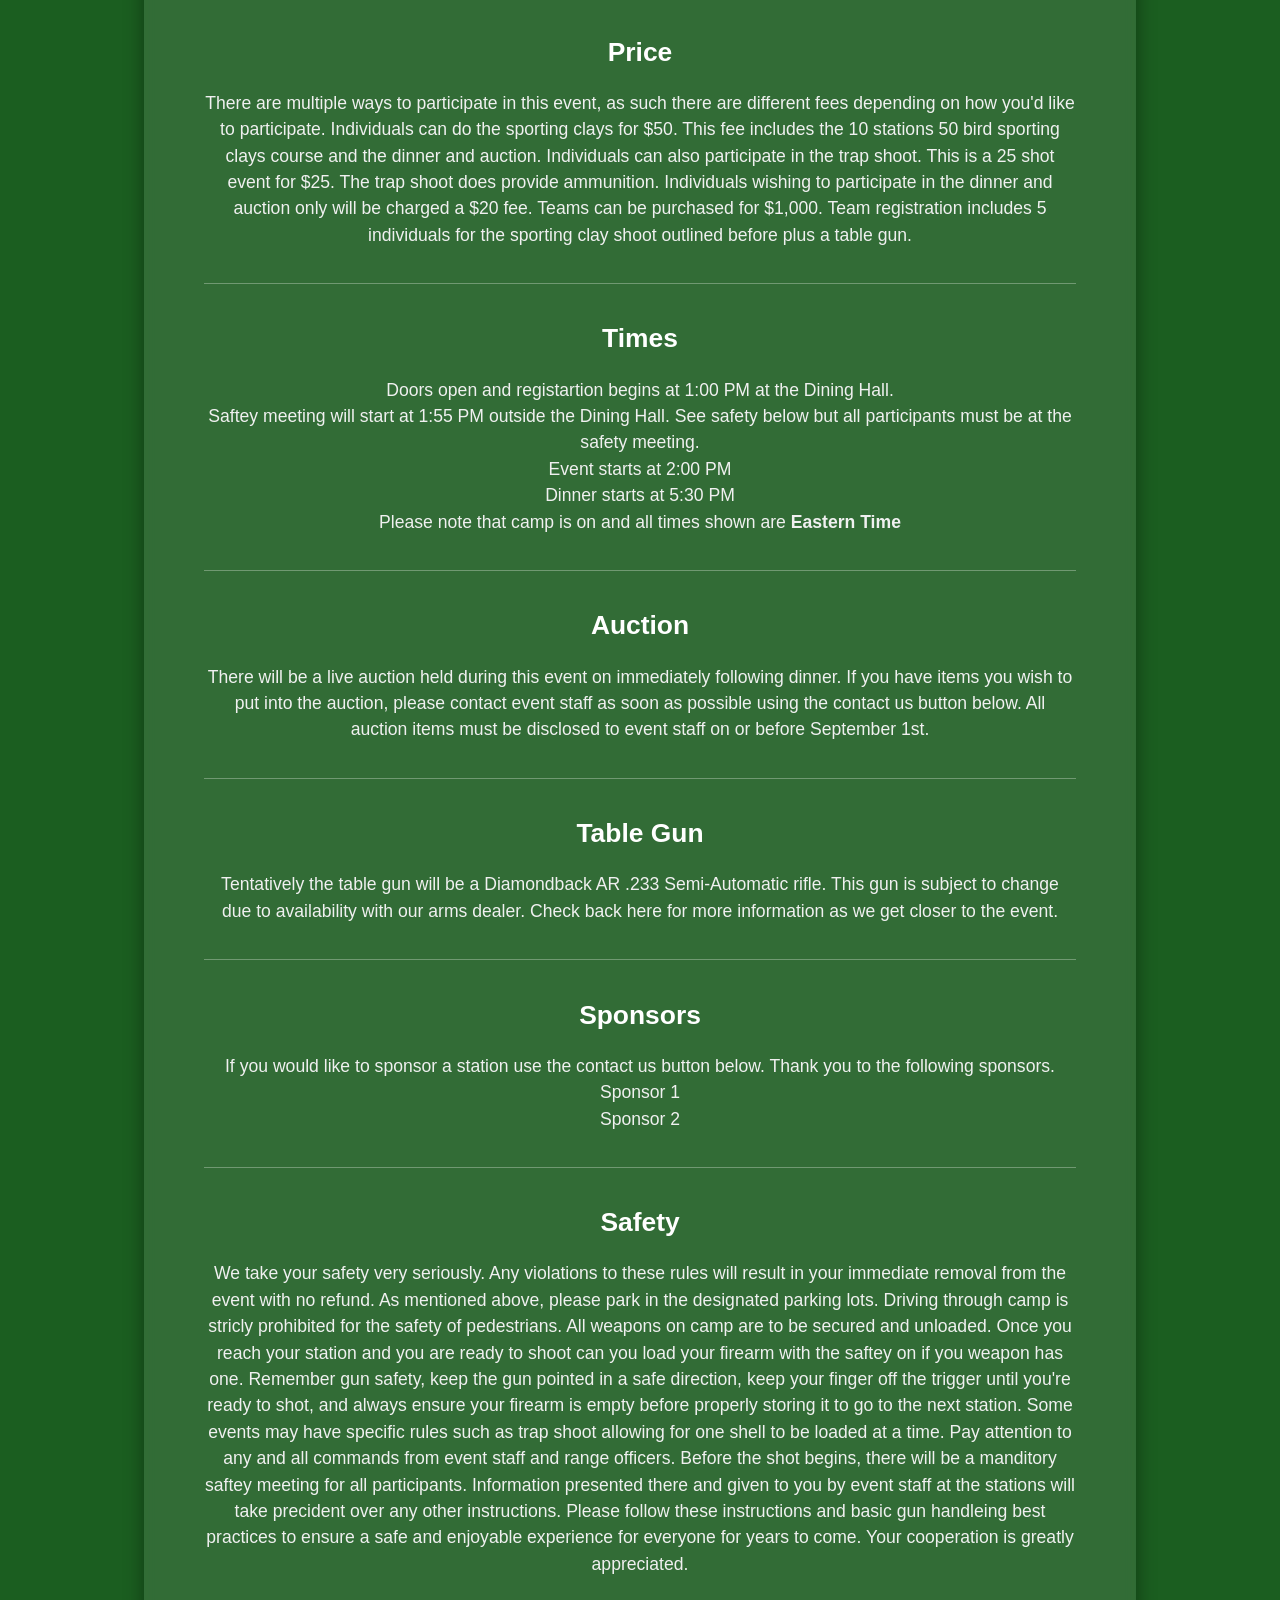
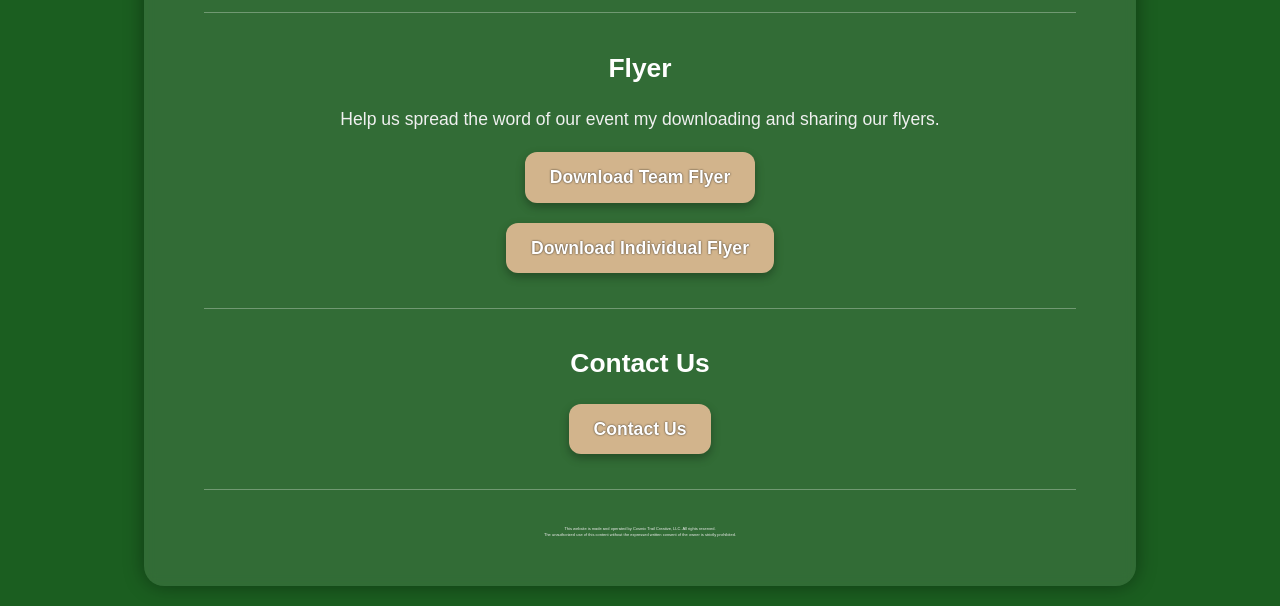
==== commit 26a0bbe4: "footer adjustments" ====
--- a/index.html
+++ b/index.html
@@ -133,7 +133,7 @@
       <div class="footer">
         This website is made and operated by Cosmic Trail Creative, LLC. All rights reserved.
         <br>
-        The unauthorized use of this content with the expressed written consent of the owner is strictly prohibited.
+        The unauthorized use of this content without the expressed written consent of the owner is strictly prohibited.
       </div>
     </div>
     <script>
--- a/css/index.css
+++ b/css/index.css
@@ -264,6 +264,7 @@
 }
 
 .footer {
-    font-size: 0.5rem;
+    font-size: 0.25rem;
     text-align: center;  
+    margin-bottom: 0.5rem;
 }
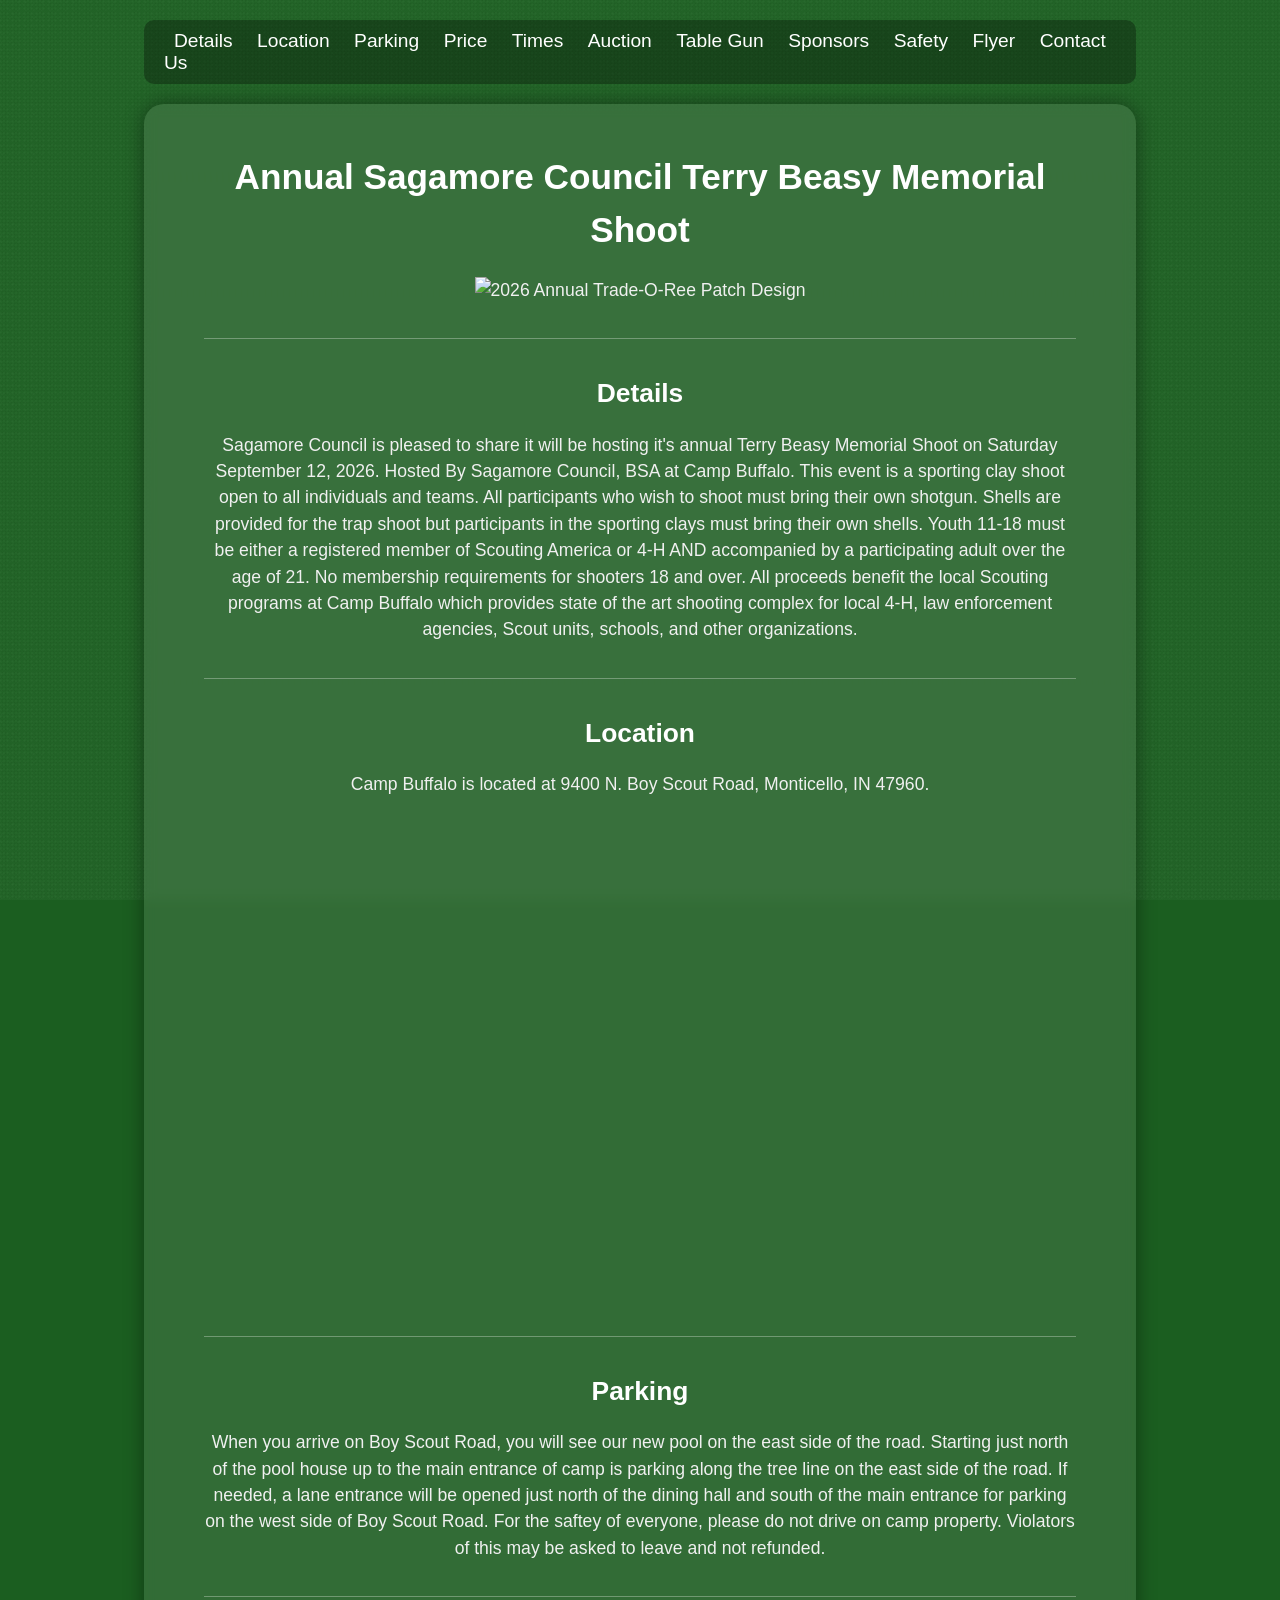
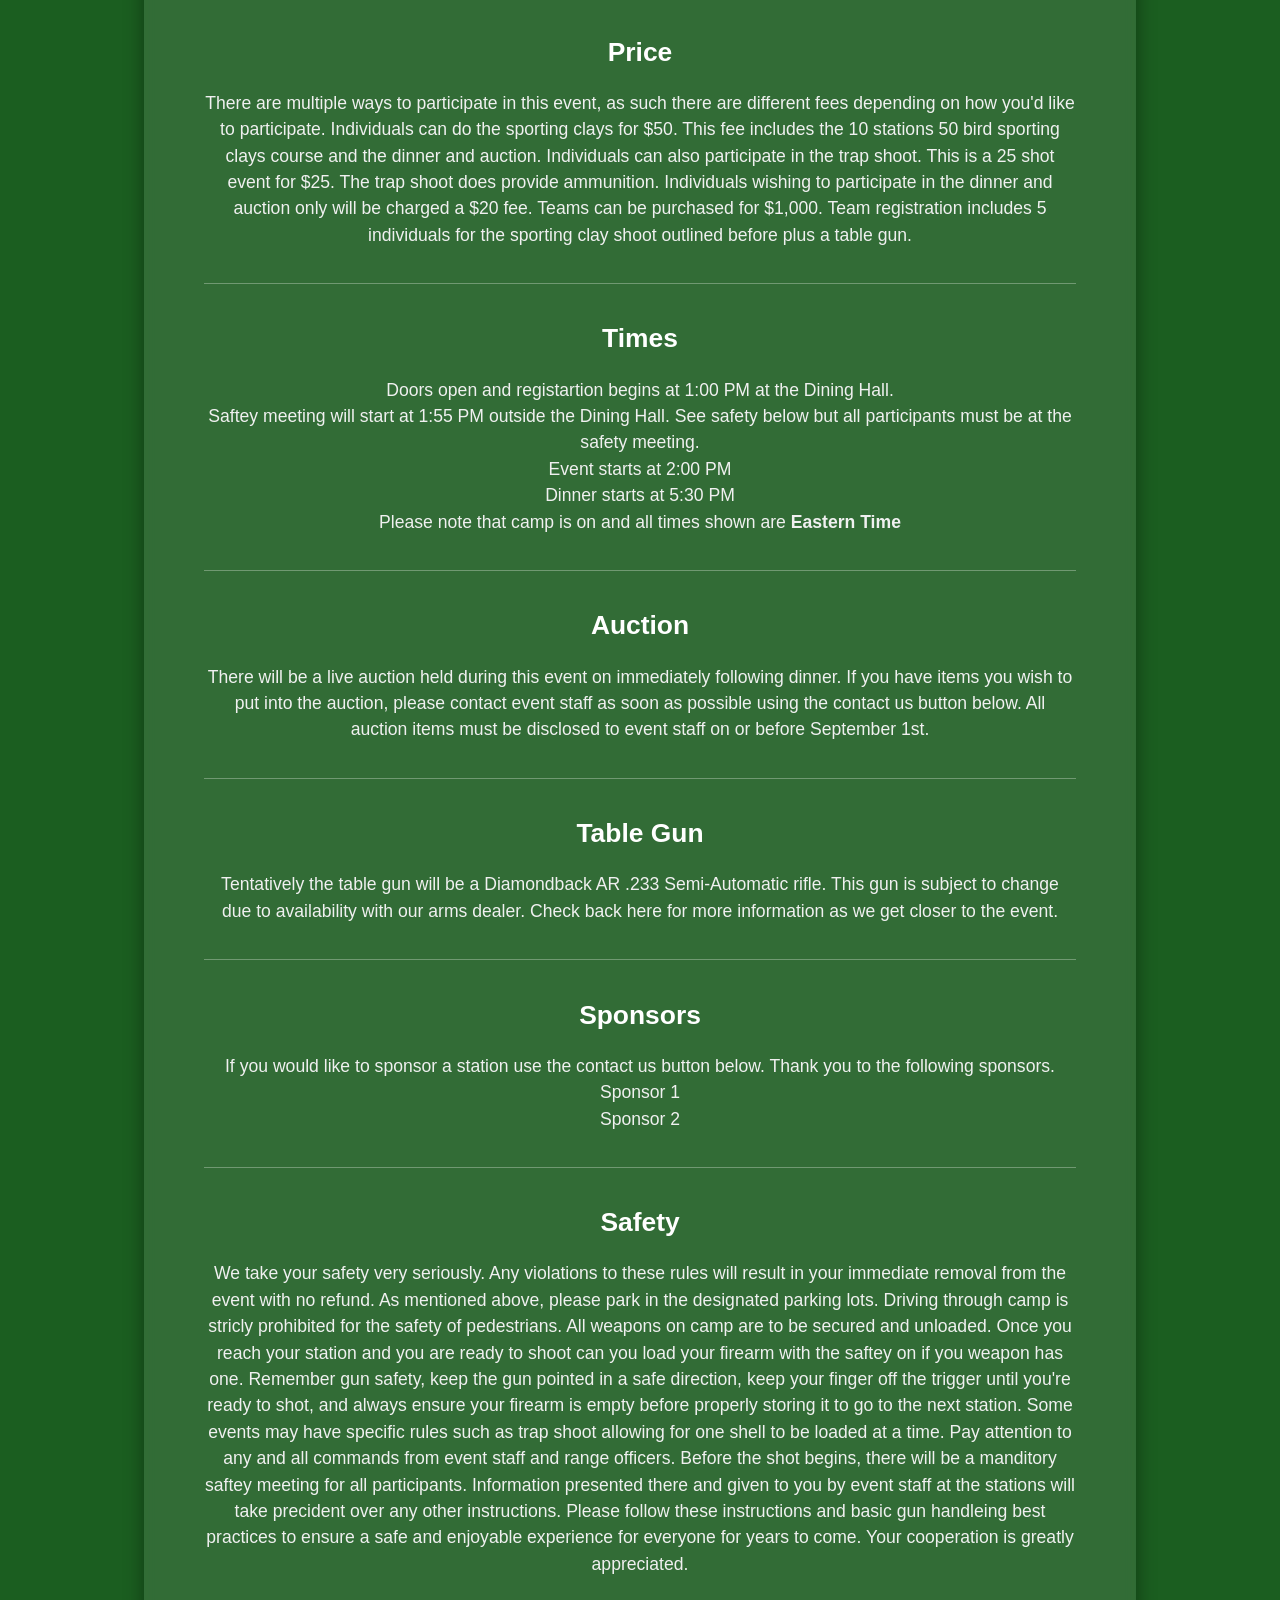
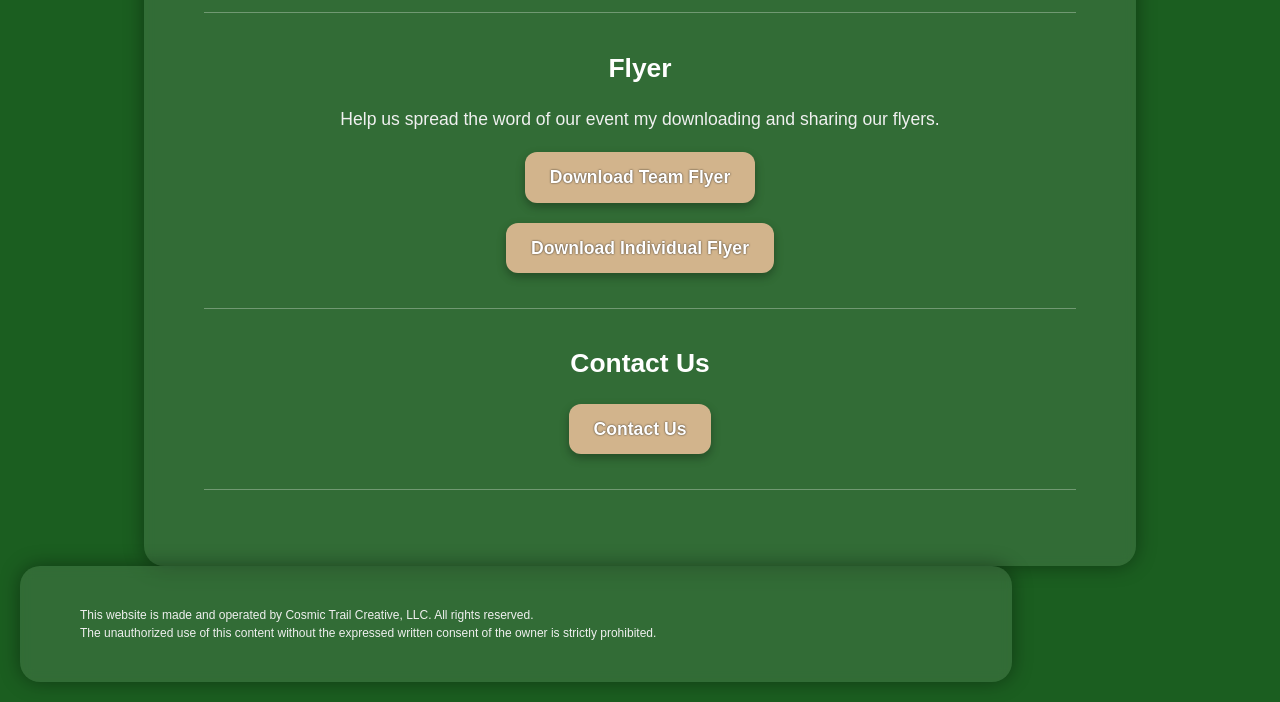
==== commit 63f922df: "footer troubleshooting" ====
--- a/index.html
+++ b/index.html
@@ -4,7 +4,7 @@
     <meta charset="UTF-8" />
     <!-- Ensure responsive behavior on mobile devices -->
     <meta name="viewport" content="width=device-width, initial-scale=1" />
-    <title>Trade-O-Ree</title>
+    <title>Terry Beasy Memorial Shoot</title>
     <link rel="stylesheet" href="css/index.css" />
   </head>
   <body>
@@ -130,11 +130,11 @@
         <a href="mailto:stephenwbowman@yahoo.com?subject=2026%20Terry%20Beasy%20Memorial%20Shoot" class="cta-button" download>Contact Us</a>
       </div>
       <hr>
-      <div class="footer">
-        This website is made and operated by Cosmic Trail Creative, LLC. All rights reserved.
-        <br>
-        The unauthorized use of this content without the expressed written consent of the owner is strictly prohibited.
-      </div>
+    </div>
+    <div class="footer">
+      This website is made and operated by Cosmic Trail Creative, LLC. All rights reserved.
+      <br>
+      The unauthorized use of this content without the expressed written consent of the owner is strictly prohibited.
     </div>
     <script>
       const toggleButton = document.querySelector(".menu-toggle");
--- a/css/index.css
+++ b/css/index.css
@@ -264,7 +264,16 @@
 }
 
 .footer {
-    font-size: 0.25rem;
-    text-align: center;  
-    margin-bottom: 0.5rem;
+    width: 80%;
+    /*margin: 20px auto 0 auto;   /* 20px margin above content so it's below menu */
+    background-color: rgba(120, 150, 120, 0.25); 
+    padding: 40px 60px;         
+    box-sizing: border-box;
+    border-radius: 20px;                
+    backdrop-filter: blur(6px);
+    box-shadow: 0 0 20px rgba(0, 0, 0, 0.4);
+    color: #f0f0f0;
+    font-family: "Segoe UI", sans-serif;
+    line-height: 1.5;
+    font-size: 0.75rem;
 }
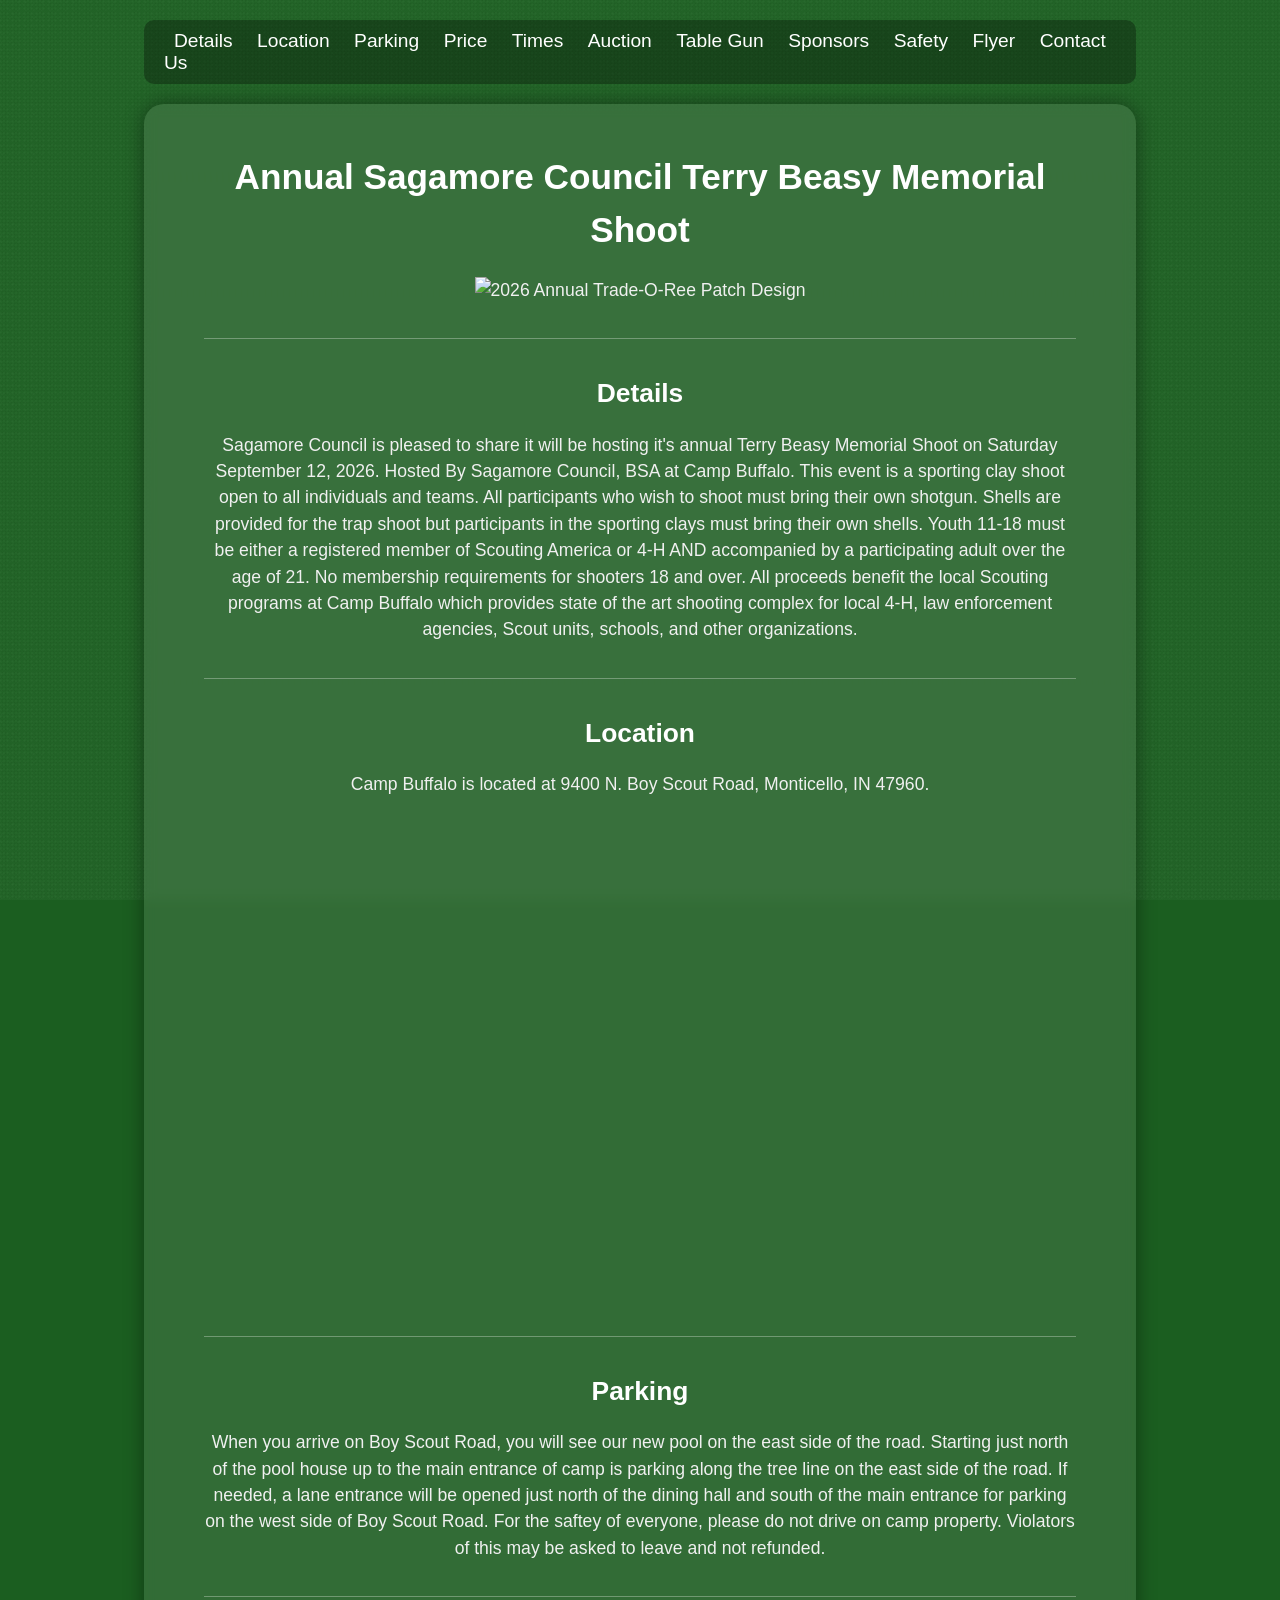
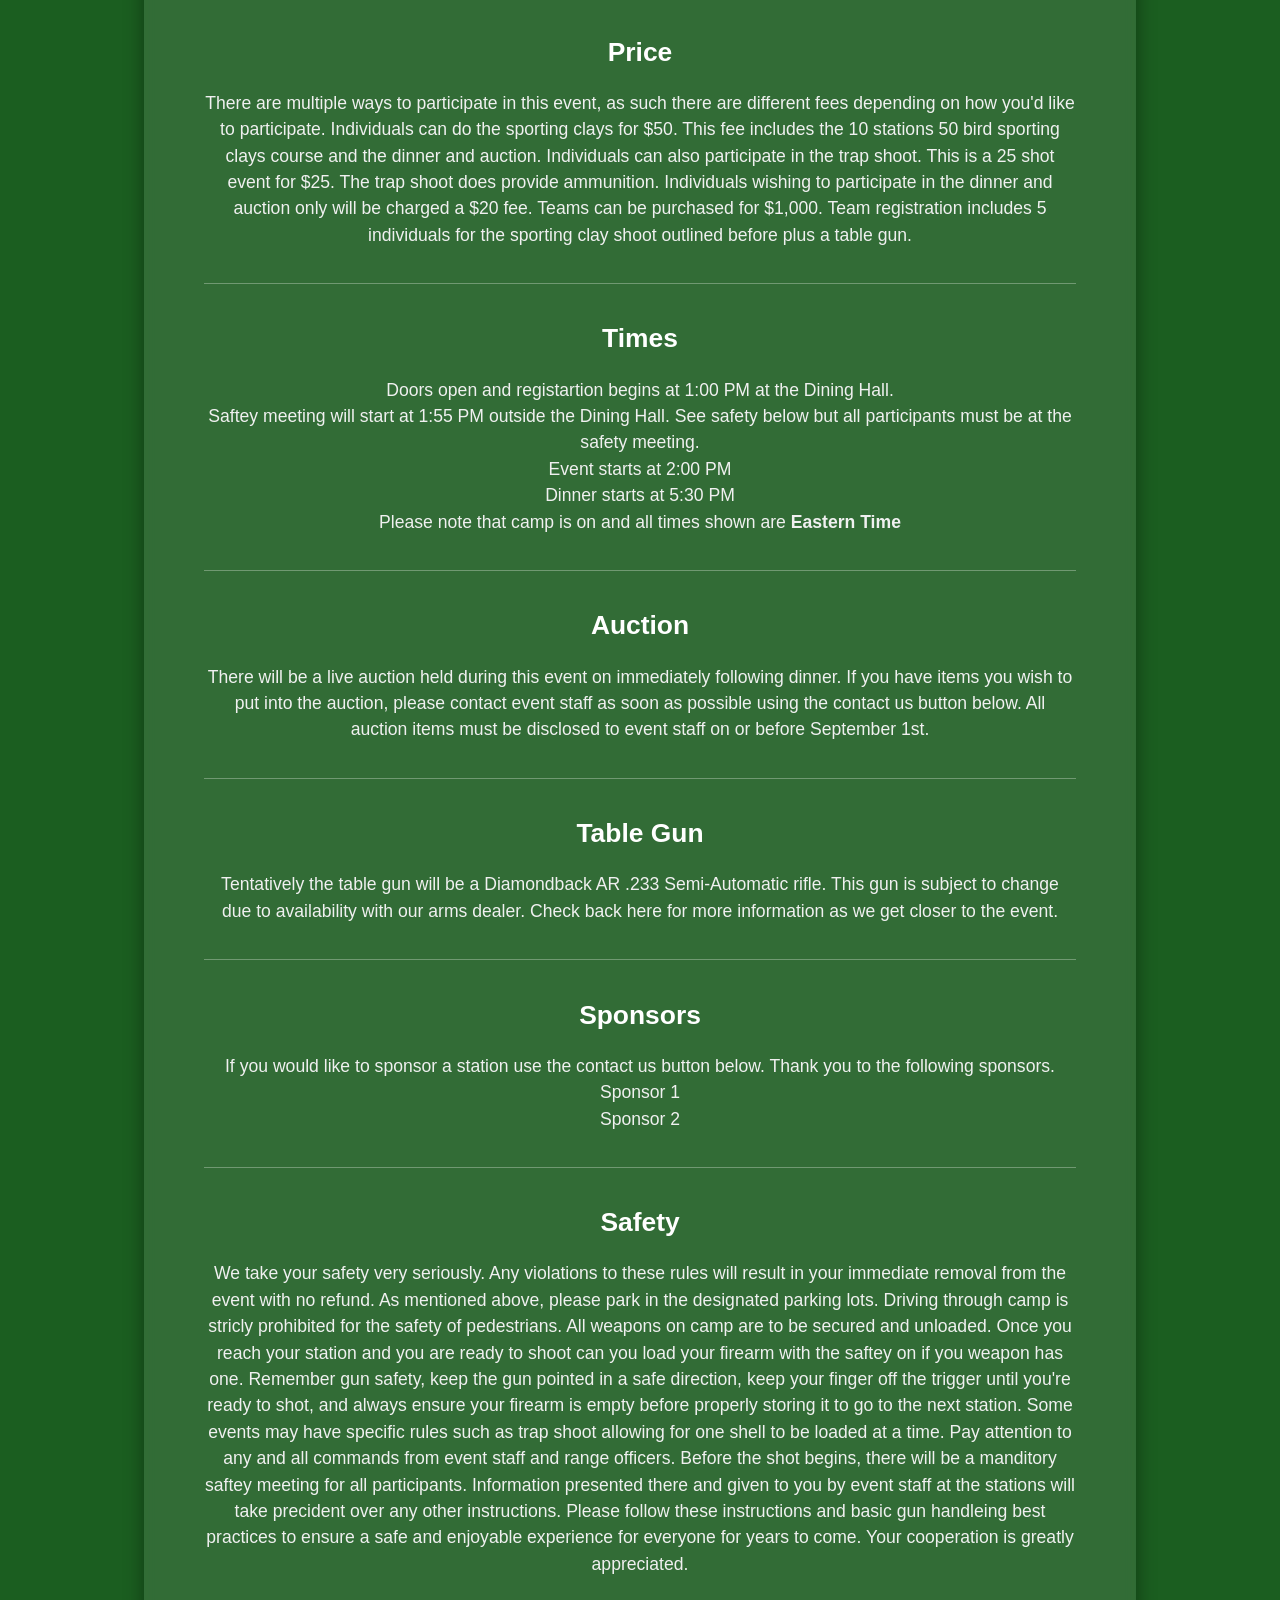
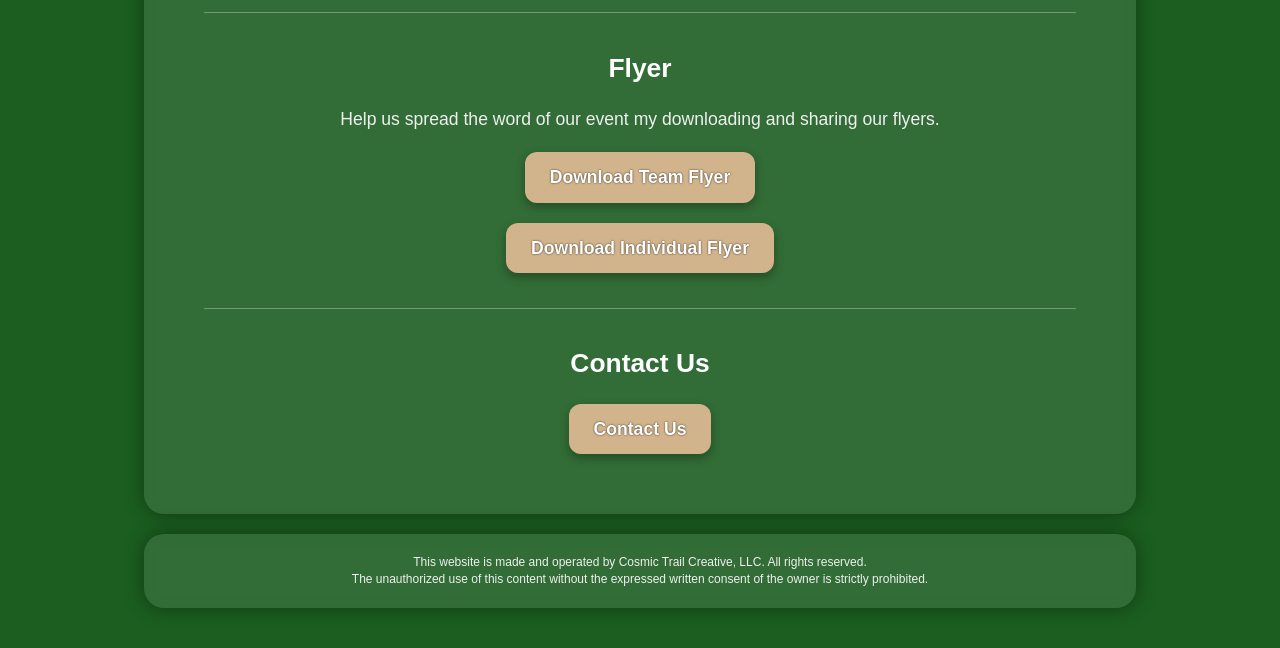
==== commit 61d35e0c: "removed extra line at bottom" ====
--- a/index.html
+++ b/index.html
@@ -129,7 +129,6 @@
       <div class="button-container">
         <a href="mailto:stephenwbowman@yahoo.com?subject=2026%20Terry%20Beasy%20Memorial%20Shoot" class="cta-button" download>Contact Us</a>
       </div>
-      <hr>
     </div>
     <div class="footer">
       This website is made and operated by Cosmic Trail Creative, LLC. All rights reserved.
--- a/css/index.css
+++ b/css/index.css
@@ -265,15 +265,17 @@
 
 .footer {
     width: 80%;
-    /*margin: 20px auto 0 auto;   /* 20px margin above content so it's below menu */
+    margin: 20px auto; /* THIS is the missing piece */
     background-color: rgba(120, 150, 120, 0.25); 
-    padding: 40px 60px;         
+    color: #f0f0f0;
+    padding: 20px 40px; /* slightly smaller than content */
     box-sizing: border-box;
-    border-radius: 20px;                
+    border-radius: 20px;
     backdrop-filter: blur(6px);
     box-shadow: 0 0 20px rgba(0, 0, 0, 0.4);
-    color: #f0f0f0;
+
     font-family: "Segoe UI", sans-serif;
-    line-height: 1.5;
+    line-height: 1.4;
     font-size: 0.75rem;
+    text-align: center; /* you were missing this too */
 }
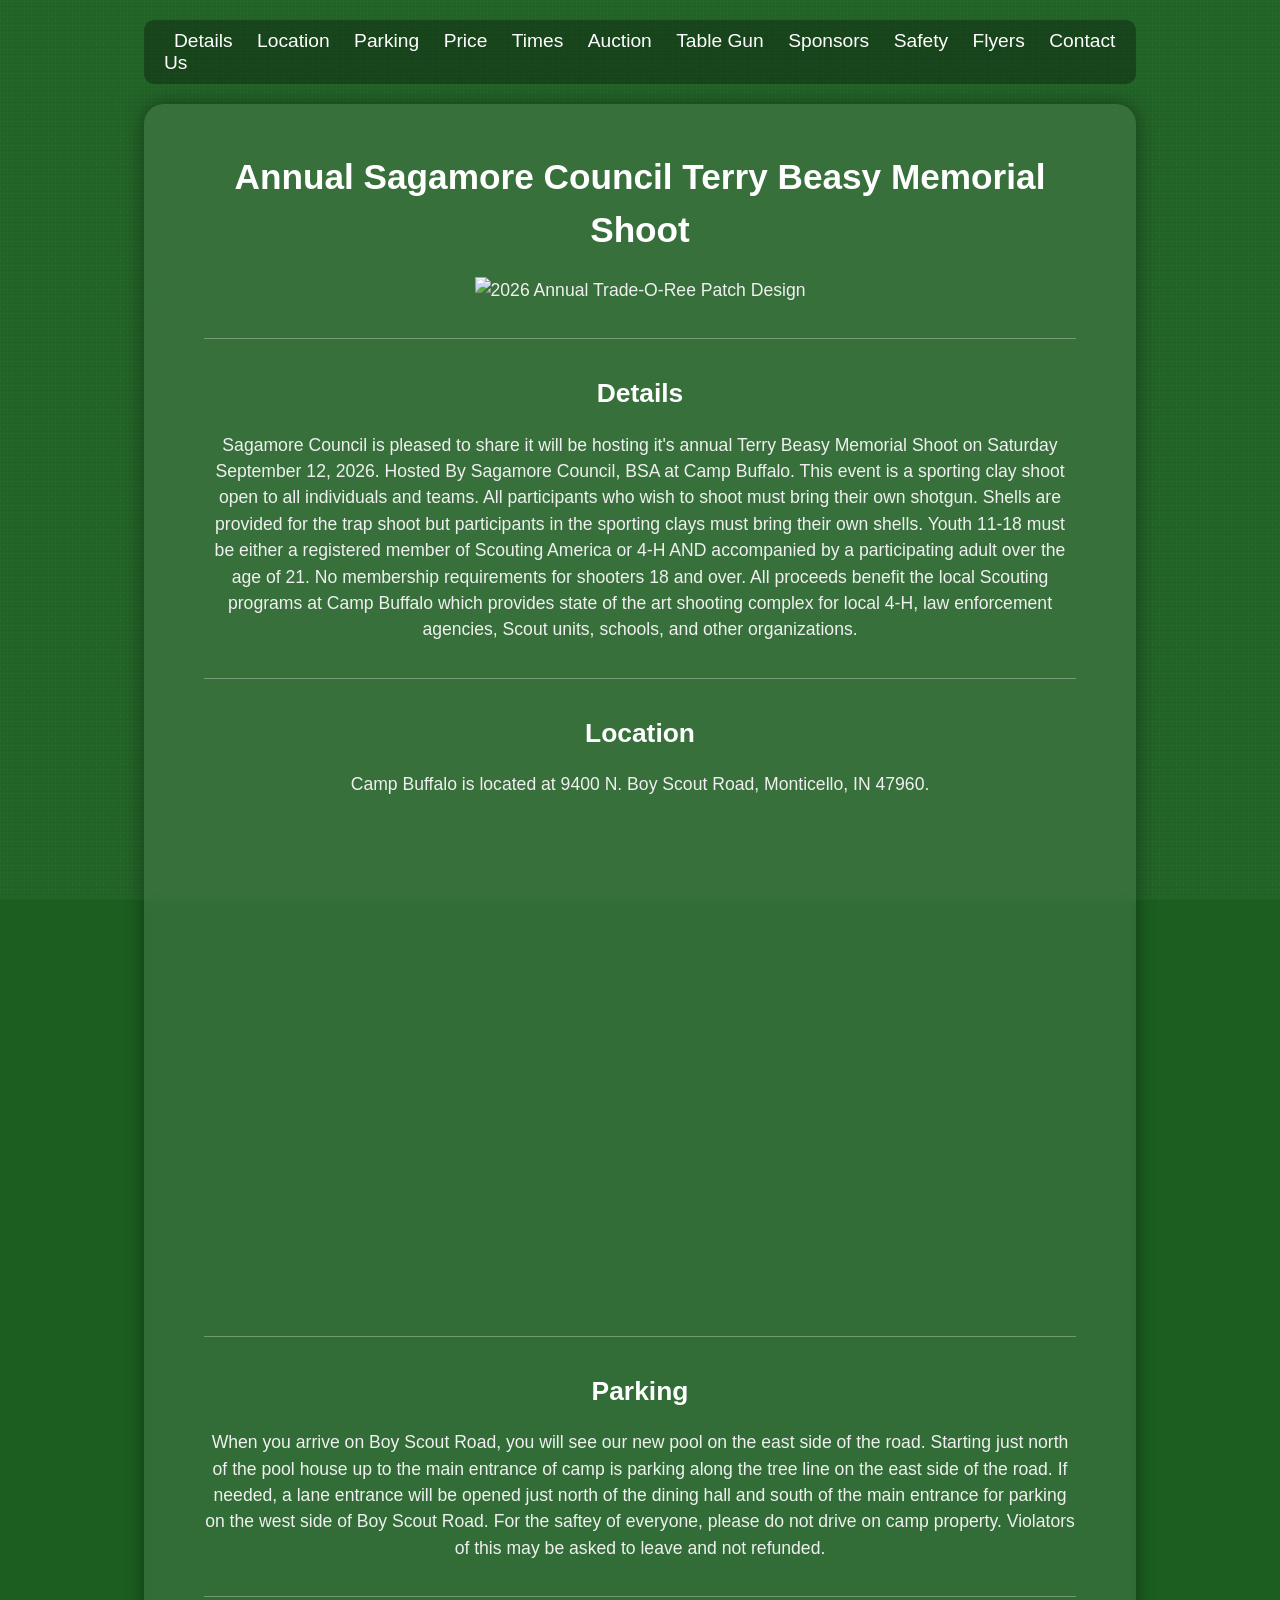
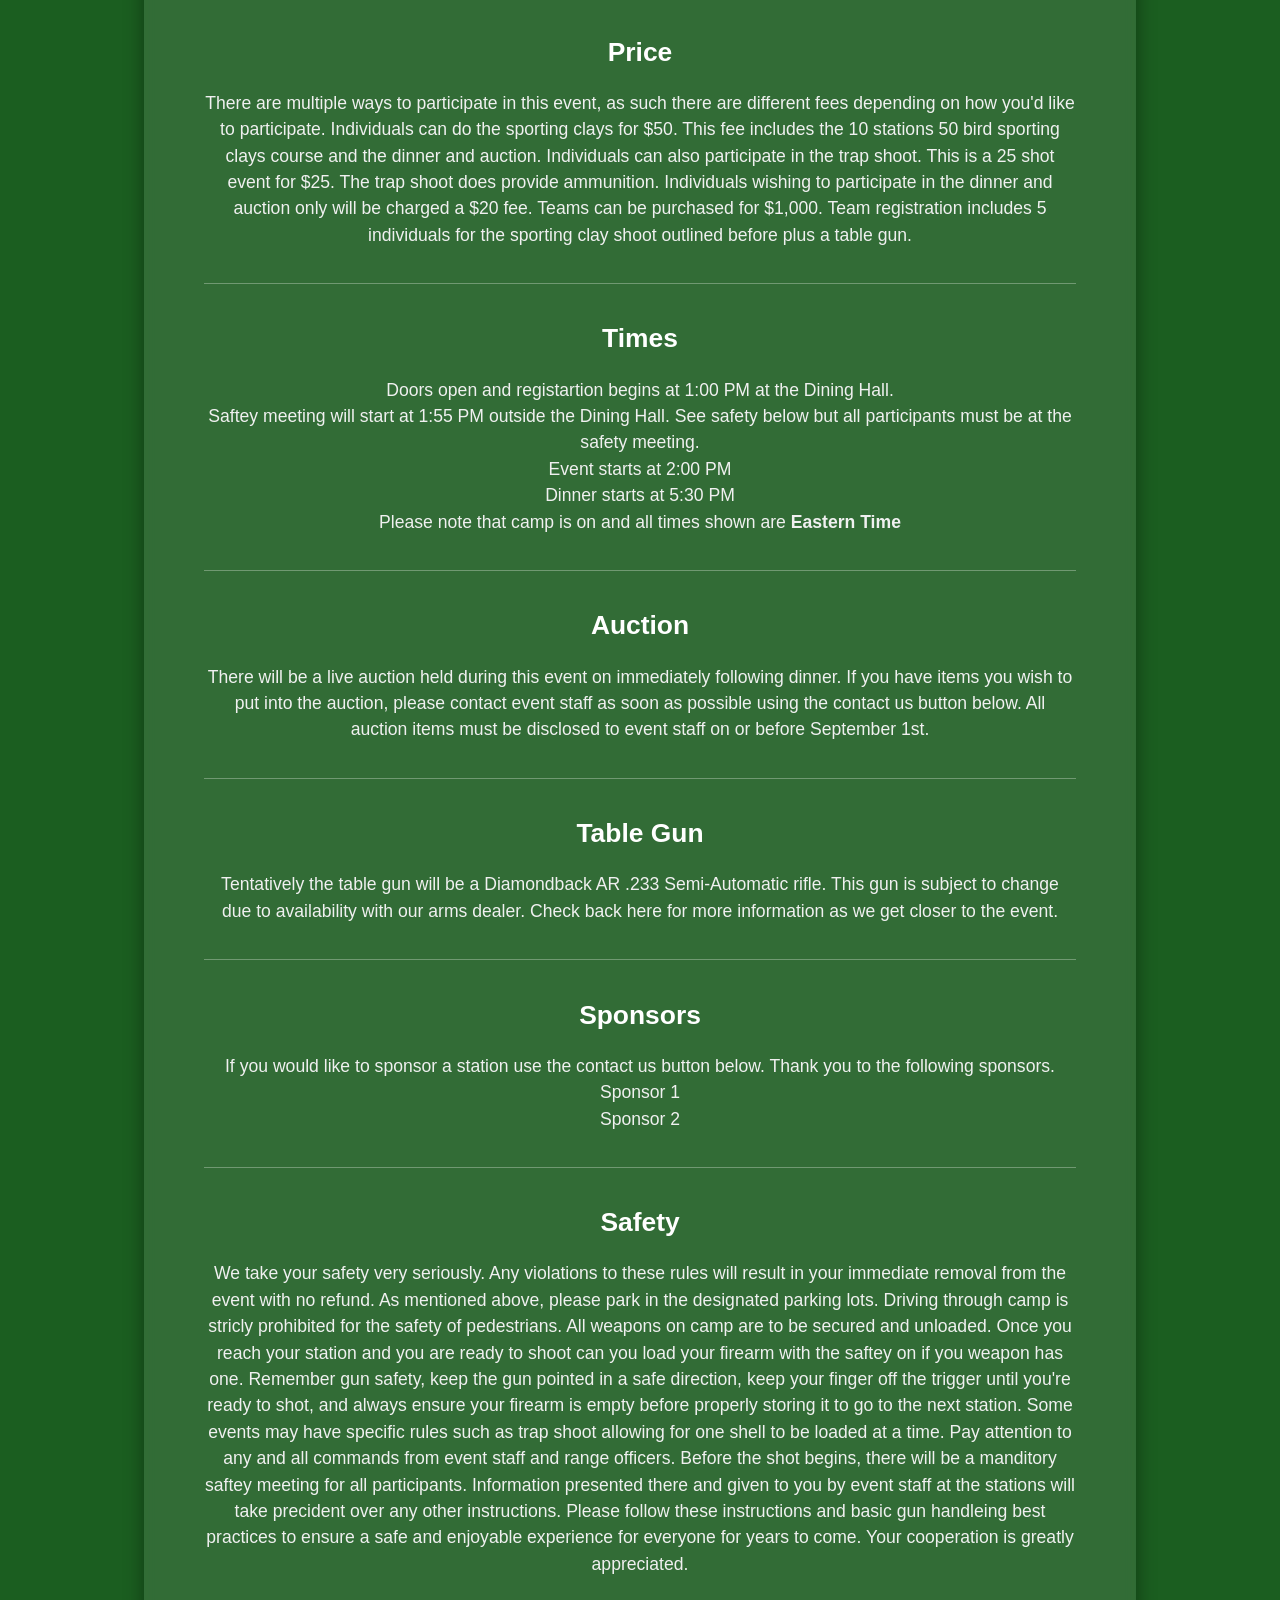
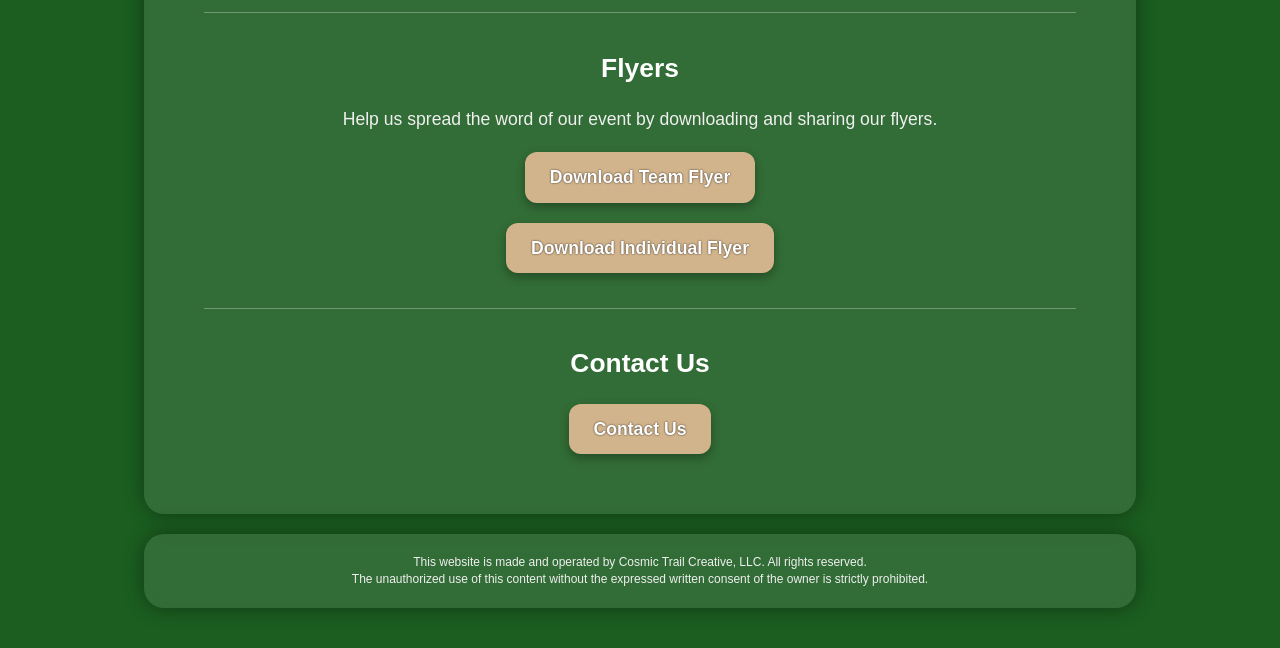
==== commit 3d2ff115: "stuff to protect the website" ====
--- a/index.html
+++ b/index.html
@@ -1,3 +1,6 @@
+<!-- Site designed and developed by Cosmic Trail Creative, LLC -->
+<!-- All rights reserved. No part of this website can be copied, reproduced, or used without the express consent of the owner.-->
+<!-- Project: Terry Beasy Memorial Shoot | Internal Ref: CTC-0426-TBMS -->
 <!DOCTYPE html>
 <html lang="en">
   <head>
@@ -20,7 +23,7 @@
         <a href="#table-gun">Table Gun</a>
         <a href="#sponsors">Sponsors</a>
         <a href="#safety">Safety</a>
-        <a href="#flyer">Flyer</a>
+        <a href="#flyers">Flyers</a>
         <a href="#contact-us">Contact Us</a>
       </div>
     </div>
@@ -109,11 +112,11 @@
         We take your safety very seriously. Any violations to these rules will result in your immediate removal from the event with no refund. As mentioned above, please park in the designated parking lots. Driving through camp is stricly prohibited for the safety of pedestrians. All weapons on camp are to be secured and unloaded. Once you reach your station and you are ready to shoot can you load your firearm with the saftey on if you weapon has one. Remember gun safety, keep the gun pointed in a safe direction, keep your finger off the trigger until you're ready to shot, and always ensure your firearm is empty before properly storing it to go to the next station. Some events may have specific rules such as trap shoot allowing for one shell to be loaded at a time. Pay attention to any and all commands from event staff and range officers. Before the shot begins, there will be a manditory saftey meeting for all participants. Information presented there and given to you by event staff at the stations will take precident over any other instructions. Please follow these instructions and basic gun handleing best practices to ensure a safe and enjoyable experience for everyone for years to come. Your cooperation is greatly appreciated.
       </p>
       <hr>
-      <h2 id="flyer">
-        Flyer
+      <h2 id="flyers">
+        Flyers
       </h2>
       <p>
-        Help us spread the word of our event my downloading and sharing our flyers.
+        Help us spread the word of our event by downloading and sharing our flyers.
         <br>
         <div class="button-container">
           <a href="/flyer/2026 Shoot for Youth Corporate Sponsor.pdf" class="cta-button" download>Download Team Flyer</a>
--- a/css/index.css
+++ b/css/index.css
@@ -1,3 +1,7 @@
+/* Site designed and developed by Cosmic Trail Creative, LLC */
+/* All rights reserved. No part of this website can be copied, reproduced, or used without the express consent of the owner. */
+/* Project: Terry Beasy Memorial Shoot | Internal Ref: CTC-0426-TBMS */
+
 html {
     /* Base deep red color */
     background-color: #1B5E20;
@@ -27,6 +31,8 @@
     margin: 0;
     padding: 0;
     font-family: sans-serif;
+
+    user-select: none;
 }
 
 body {
